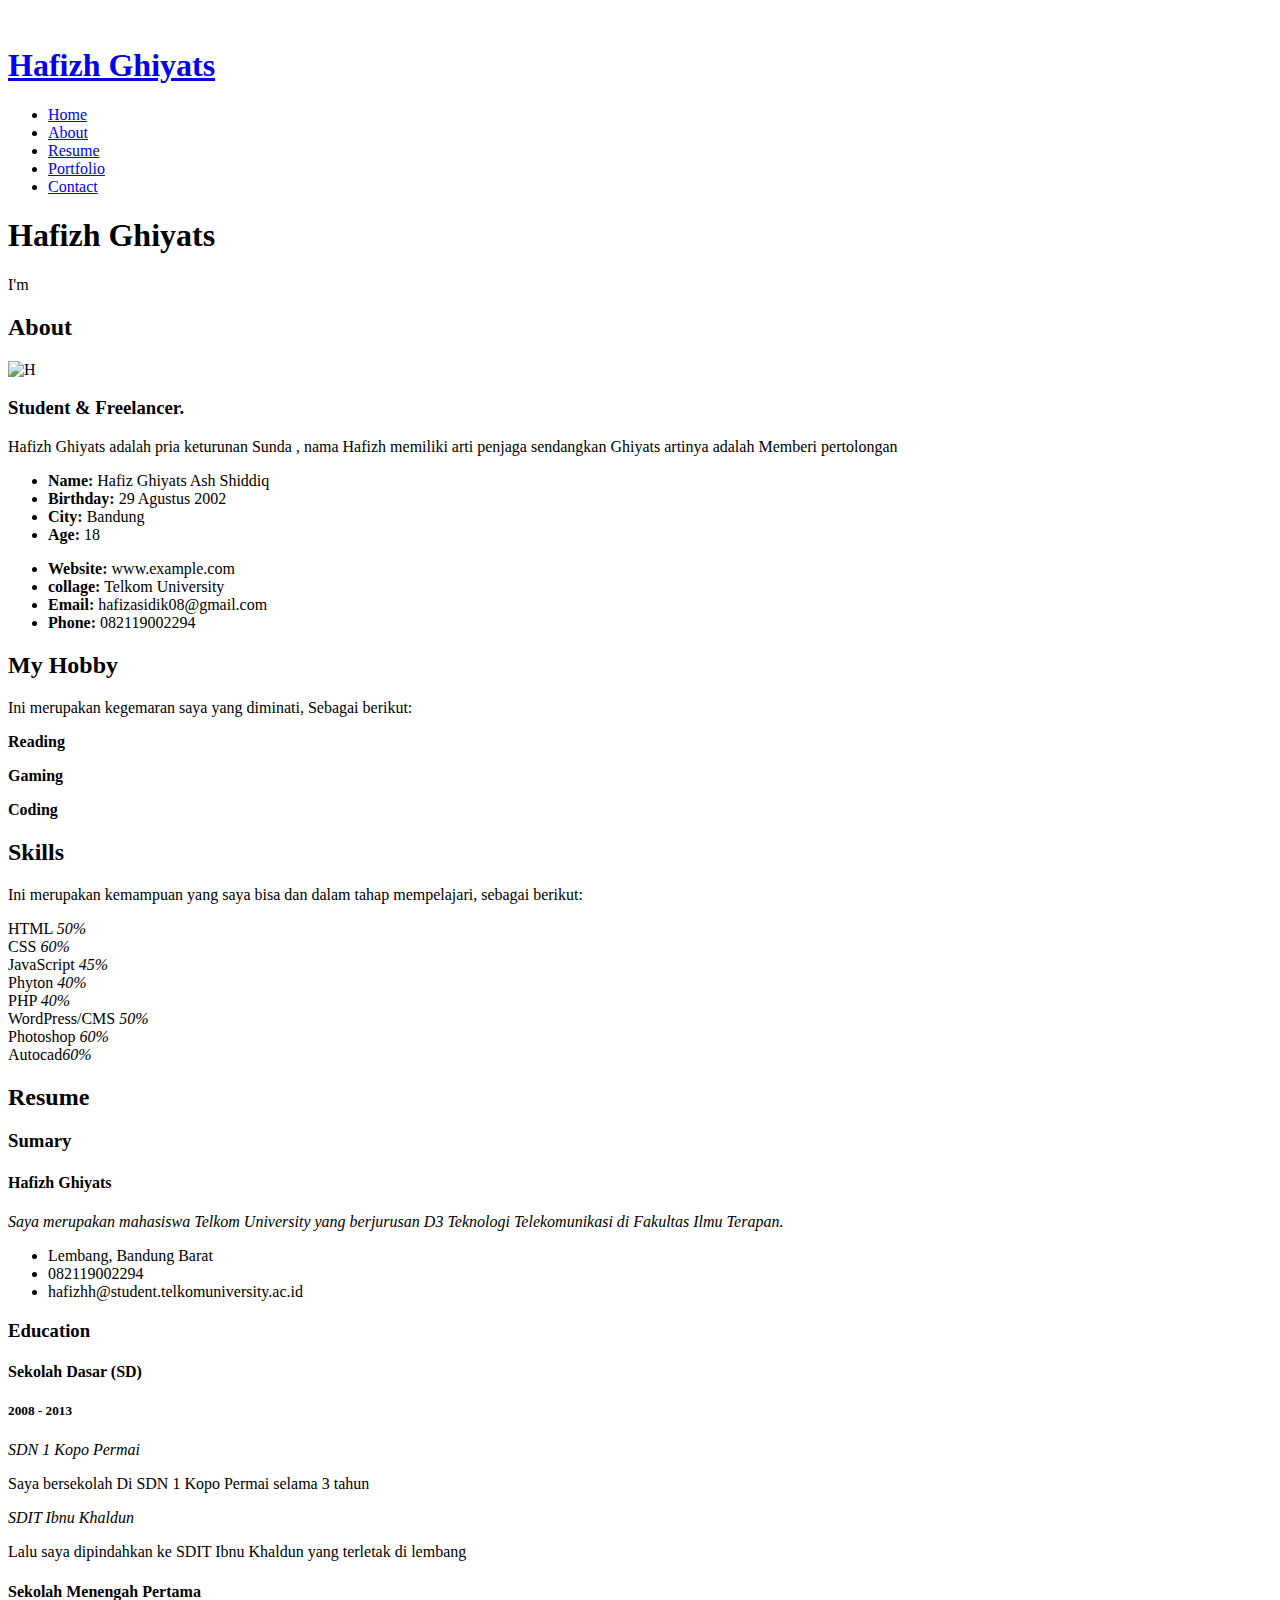
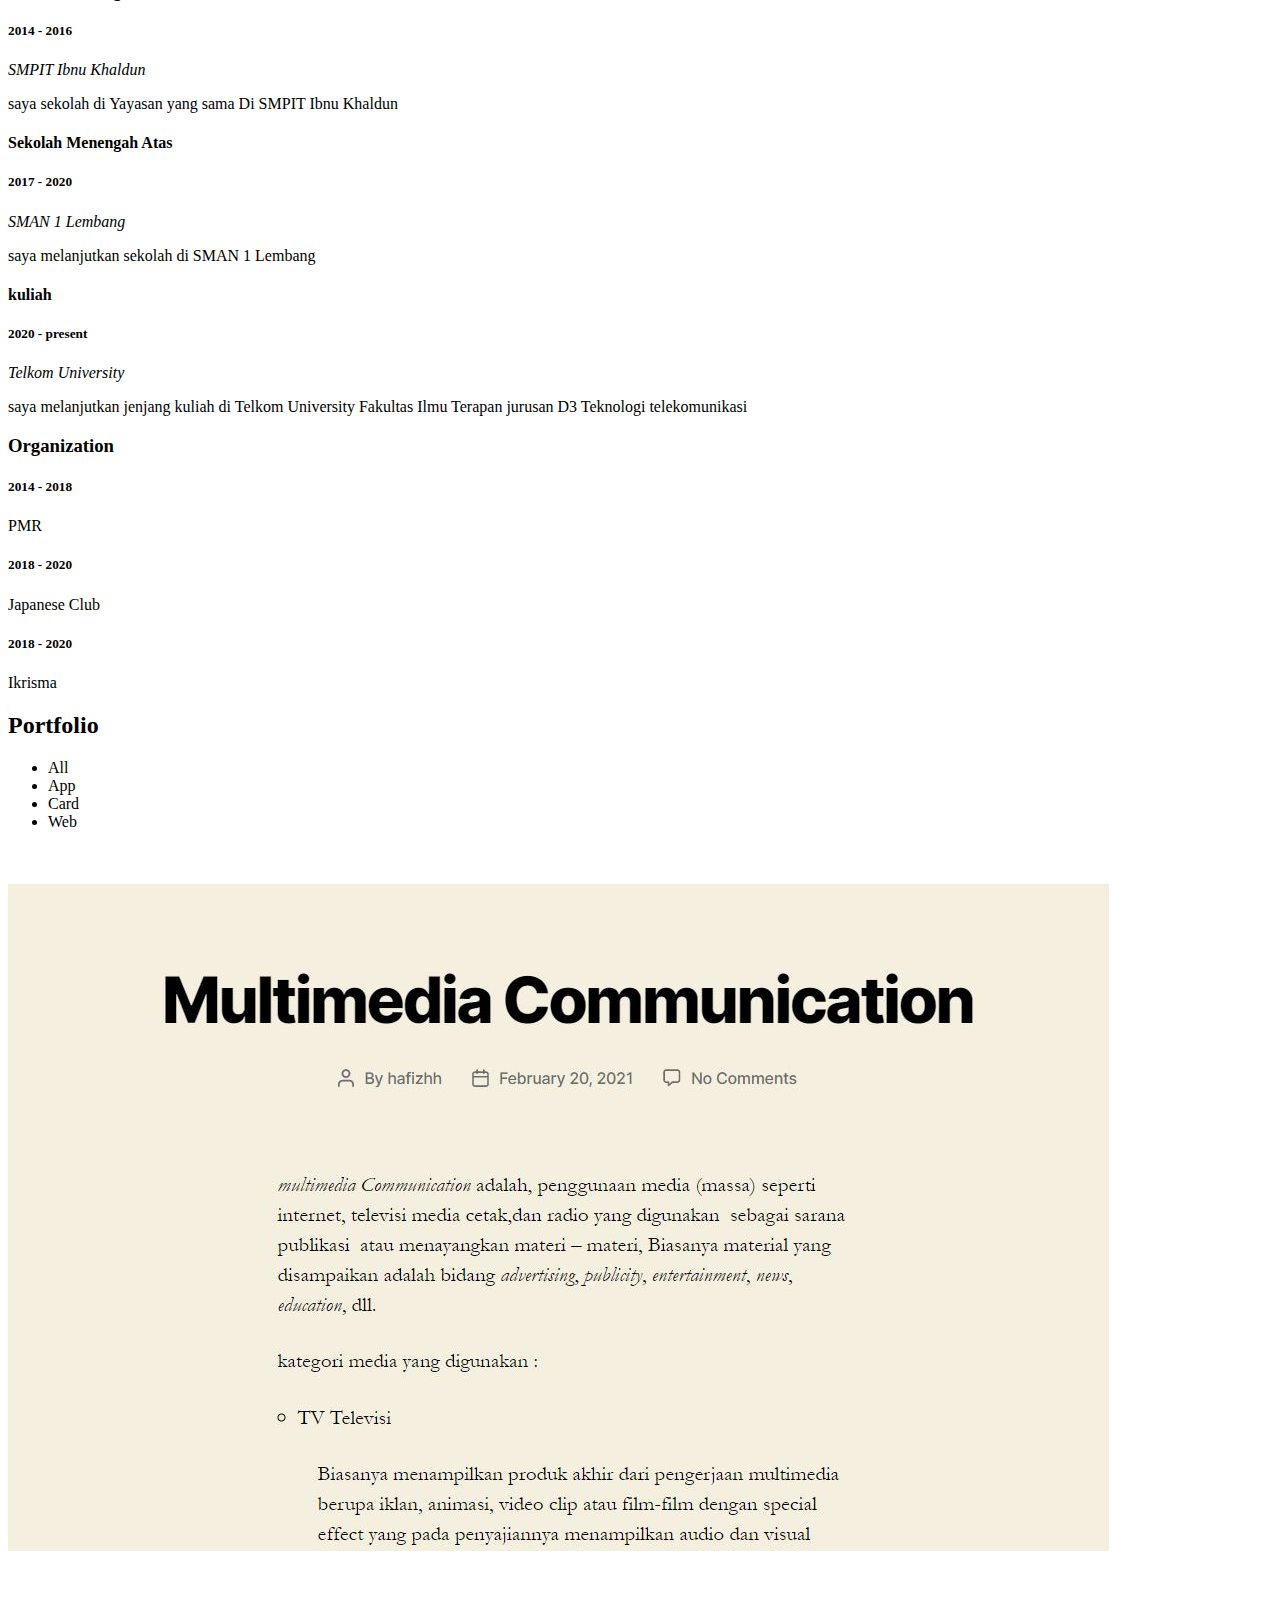
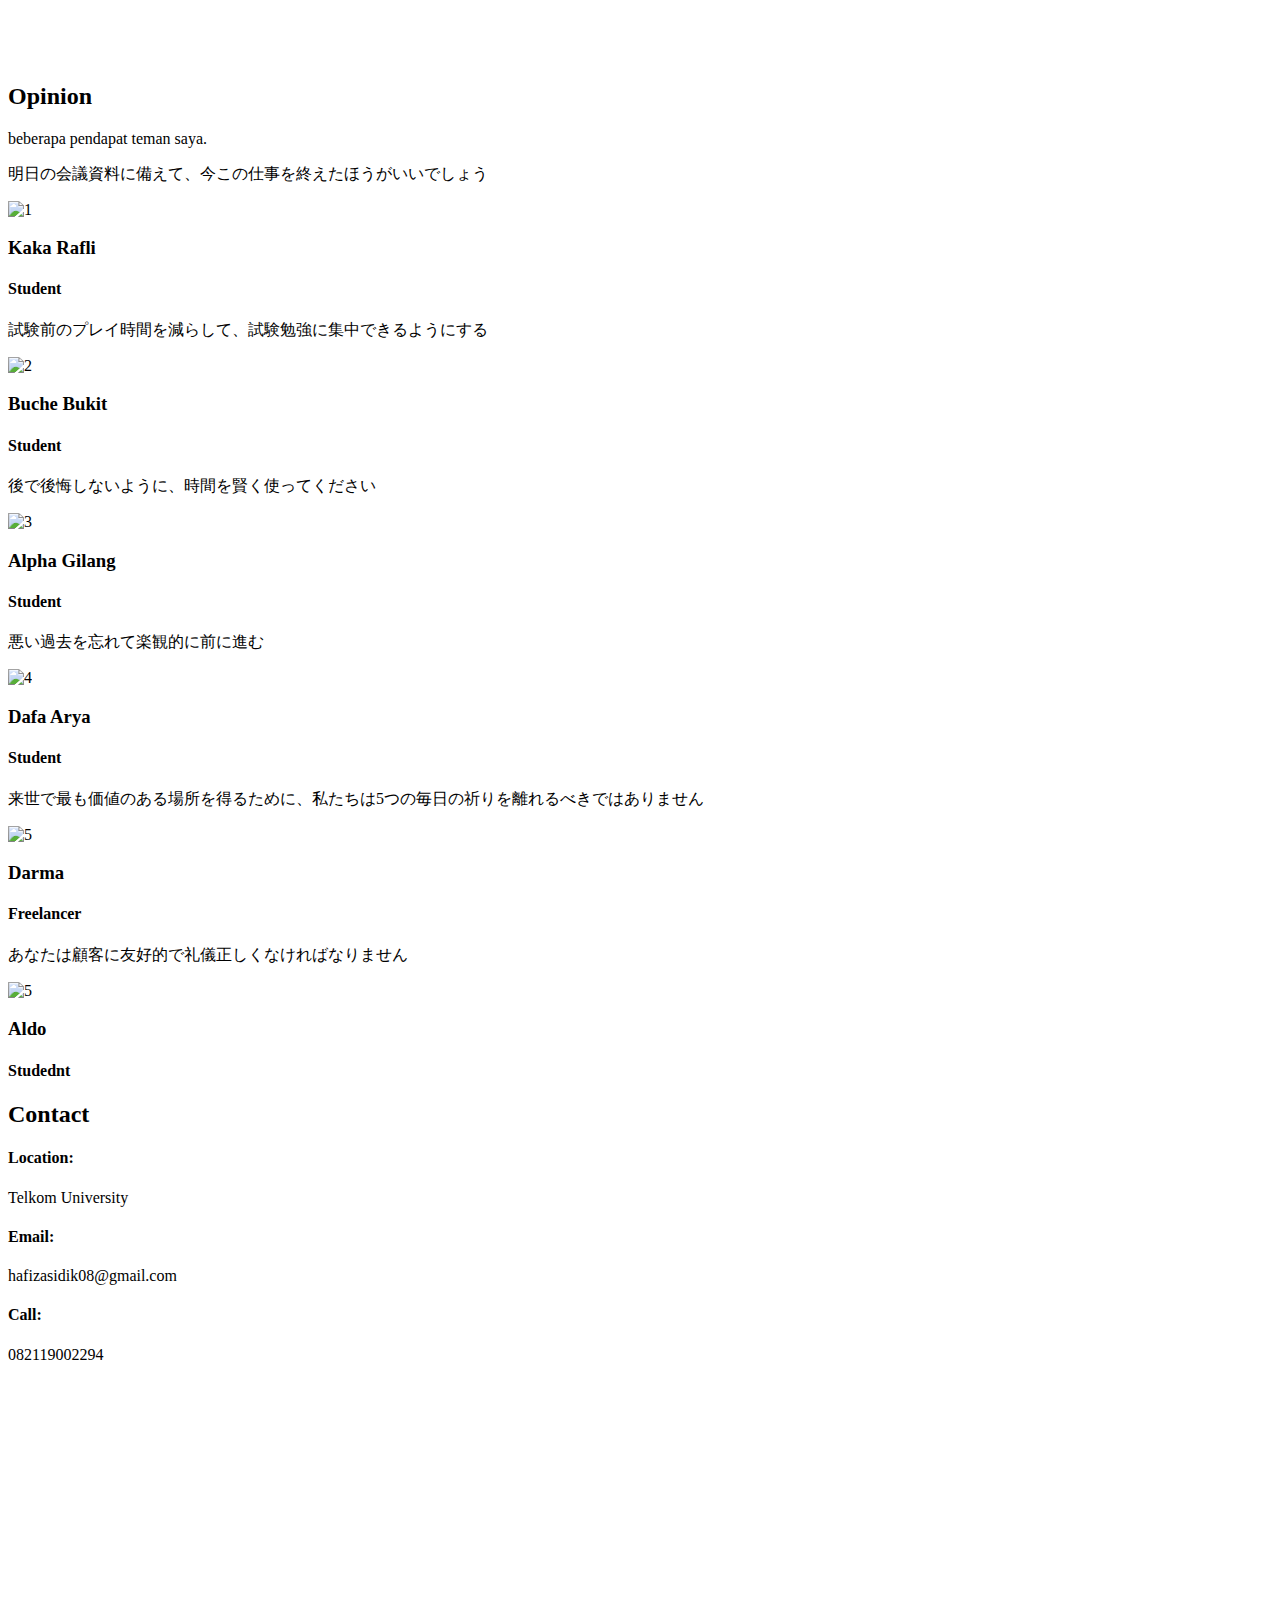
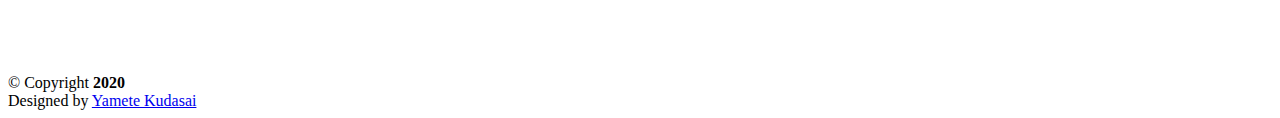
==== index.html @ 397008a1 "merubah resume2" ====
<!DOCTYPE html>
<html lang="en">

<head>
  <meta charset="utf-8">
  <meta content="width=device-width, initial-scale=1.0" name="viewport">

  <title>Hafizh Ghiyats Ash Shiddiq</title>
  <meta content="" name="description">
  <meta content="" name="keywords">

  <!-- Favicons -->
  <link href="assets/img/favicon.png" rel="icon">
  <link href="assets/img/apple-touch-icon.png" rel="apple-touch-icon">

  <!-- Google Fonts -->
  <link href="https://fonts.googleapis.com/css?family=Open+Sans:300,300i,400,400i,600,600i,700,700i|Raleway:300,300i,400,400i,500,500i,600,600i,700,700i|Poppins:300,300i,400,400i,500,500i,600,600i,700,700i" rel="stylesheet">

  <!-- Vendor CSS Files -->
  <link href="assets/vendor/aos/aos.css" rel="stylesheet">
  <link href="assets/vendor/bootstrap/css/bootstrap.min.css" rel="stylesheet">
  <link href="assets/vendor/bootstrap-icons/bootstrap-icons.css" rel="stylesheet">
  <link href="assets/vendor/boxicons/css/boxicons.min.css" rel="stylesheet">
  <link href="assets/vendor/glightbox/css/glightbox.min.css" rel="stylesheet">
  <link href="assets/vendor/swiper/swiper-bundle.min.css" rel="stylesheet">

  <!-- Template Main CSS File -->
  <link href="assets/css/style.css" rel="stylesheet">

  <!-- =======================================================
  * Template Name: iPortfolio - v3.2.0
  * Template URL: https://bootstrapmade.com/iportfolio-bootstrap-portfolio-websites-template/
  * Author: BootstrapMade.com
  * License: https://bootstrapmade.com/license/
  ======================================================== -->
</head>

<body>

  <!-- ======= Mobile nav toggle button ======= -->
  <i class="bi bi-list mobile-nav-toggle d-xl-none"></i>

  <!-- ======= Header ======= -->
  <header id="header">
    <div class="d-flex flex-column">

      <div class="profile">
        <img src="assets/img/H.jpg" alt="" class="img-fluid rounded-circle">
        <h1 class="text-light"><a href="index.html">Hafizh Ghiyats</a></h1>
        <div class="social-links mt-3 text-center">
          <a href="https://twitter.com/asidik_hafiz?s=08" class="twitter"><i class="bx bxl-twitter"></i></a>
          <a href="https://www.facebook.com/hafiz.asidik.1" class="facebook"><i class="bx bxl-facebook"></i></a>
          <a href="https://instagram.com/hafizghi" class="instagram"><i class="bx bxl-instagram"></i></a>
        
        </div>
      </div>

      <nav id="navbar" class="nav-menu navbar">
        <ul>
          <li><a href="#hero" class="nav-link scrollto active"><i class="bx bx-home"></i> <span>Home</span></a></li>
          <li><a href="#about" class="nav-link scrollto"><i class="bx bx-user"></i> <span>About</span></a></li>
          <li><a href="#resume" class="nav-link scrollto"><i class="bx bx-file-blank"></i> <span>Resume</span></a></li>
          <li><a href="#portfolio" class="nav-link scrollto"><i class="bx bx-book-content"></i> <span>Portfolio</span></a></li>
          <li><a href="#contact" class="nav-link scrollto"><i class="bx bx-envelope"></i> <span>Contact</span></a></li>
        </ul>
      </nav><!-- .nav-menu -->
    </div>
  </header><!-- End Header -->

  <!-- ======= Hero Section ======= -->
  <section id="hero" class="d-flex flex-column justify-content-center align-items-center">
    <div class="hero-container" data-aos="fade-in">
      <h1>Hafizh Ghiyats</h1>
      <p>I'm <span class="typed" data-typed-items="Student of Telkom University"></span></p>
    </div>
  </section><!-- End Hero -->

  <main id="main">

    <!-- ======= About Section ======= -->
    <section id="about" class="about">
      <div class="container">

        <div class="section-title">
          <h2>About</h2>
          <p></p>
        </div>

        <div class="row">
          <div class="col-lg-4" data-aos="fade-right">
            <img src="assets/img/H.jpg" class="img-fluid" alt="H">
          </div>
          <div class="col-lg-8 pt-4 pt-lg-0 content" data-aos="fade-left">
            <h3>Student &amp; Freelancer.</h3>
            <p class="fst-italic">
              Hafizh Ghiyats adalah pria keturunan Sunda , nama Hafizh memiliki arti penjaga sendangkan Ghiyats artinya adalah Memberi pertolongan
            </p>
            <div class="row">
              <div class="col-lg-6">
                <ul>
                  <li><i class="bi bi-chevron-right"></i> <strong>Name:</strong> <span>Hafiz Ghiyats Ash Shiddiq</span></li>
                  <li><i class="bi bi-chevron-right"></i> <strong>Birthday:</strong> <span>29 Agustus 2002</span></li>
                  <li><i class="bi bi-chevron-right"></i> <strong>City:</strong> <span>Bandung</span></li>
                  <li><i class="bi bi-chevron-right"></i> <strong>Age:</strong> <span>18</span></li>                                              
                </ul>
              </div>
              <div class="col-lg-6">
                <ul>
                  <li><i class="bi bi-chevron-right"></i> <strong>Website:</strong> <span>www.example.com</span></li> 
                  <li><i class="bi bi-chevron-right"></i> <strong>collage:</strong> <span>Telkom University</span></li>                    
                  <li><i class="bi bi-chevron-right"></i> <strong>Email:</strong> <span>hafizasidik08@gmail.com</span></li>
                  <li><i class="bi bi-chevron-right"></i> <strong>Phone:</strong> <span>082119002294</span></li>                    
                </ul>
              </div>
            </div>
            <p>
            </p>
          </div>
        </div>

      </div>
    </section><!-- End About Section -->

    <!-- ======= Hobi Section ======= -->
    <section id="Hobi" class="Hobi">
      <div class="container">

        <div class="section-title">
          <h2>My Hobby</h2>
          <p>Ini merupakan kegemaran saya yang diminati, Sebagai berikut:</p>
        </div>

        <div class="row no-gutters">


          <div class="col-lg-3 col-md-6 d-md-flex align-items-md-stretch" data-aos="fade-up" data-aos-delay="200">
            <div class="count-box">
              <i class="bi bi-journal-richtext"></i>              
              <p><strong>Reading</strong></p>
            </div>
          </div>

          <div class="col-lg-3 col-md-6 d-md-flex align-items-md-stretch" data-aos="fade-up" data-aos-delay="300">
            <div class="count-box">
              <i class="bi bi-controller"></i>              
              <p><strong>Gaming</strong></p>
            </div>
          </div>

          <div class="col-lg-3 col-md-6 d-md-flex align-items-md-stretch" data-aos="fade-up" data-aos-delay="400">
            <div class="count-box">
              <i class="bi bi-laptop"></i>
              <p><strong>Coding</strong></p>
            </div>
          </div>

        </div>

      </div>
    </section><!-- End Facts Section -->

    <!-- ======= Skills Section ======= -->
    <section id="skills" class="skills section-bg">
      <div class="container">

        <div class="section-title">
          <h2>Skills</h2>
          <p>Ini merupakan kemampuan yang saya bisa dan dalam tahap mempelajari, sebagai berikut:</p>
        </div>

        <div class="row skills-content">

          <div class="col-lg-6" data-aos="fade-up">

            <div class="progress">
              <span class="skill">HTML <i class="val">50%</i></span>
              <div class="progress-bar-wrap">
                <div class="progress-bar" role="progressbar" aria-valuenow="50" aria-valuemin="0" aria-valuemax="100"></div>
              </div>
            </div>

            <div class="progress">
              <span class="skill">CSS <i class="val">60%</i></span>
              <div class="progress-bar-wrap">
                <div class="progress-bar" role="progressbar" aria-valuenow="60" aria-valuemin="0" aria-valuemax="100"></div>
              </div>
            </div>

            <div class="progress">
              <span class="skill">JavaScript <i class="val">45%</i></span>
              <div class="progress-bar-wrap">
                <div class="progress-bar" role="progressbar" aria-valuenow="45" aria-valuemin="0" aria-valuemax="100"></div>
              </div>
            </div>

            <div class="progress">
              <span class="skill">Phyton <i class="val">40%</i></span>
              <div class="progress-bar-wrap">
                <div class="progress-bar" role="progressbar" aria-valuenow="45" aria-valuemin="0" aria-valuemax="100"></div>
              </div>
            </div>

          </div>

          <div class="col-lg-6" data-aos="fade-up" data-aos-delay="100">

            <div class="progress">
              <span class="skill">PHP <i class="val">40%</i></span>
              <div class="progress-bar-wrap">
                <div class="progress-bar" role="progressbar" aria-valuenow="40" aria-valuemin="0" aria-valuemax="100"></div>
              </div>
            </div>

            <div class="progress">
              <span class="skill">WordPress/CMS <i class="val">50%</i></span>
              <div class="progress-bar-wrap">
                <div class="progress-bar" role="progressbar" aria-valuenow="50" aria-valuemin="0" aria-valuemax="100"></div>
              </div>
            </div>

            <div class="progress">
              <span class="skill">Photoshop <i class="val">60%</i></span>
              <div class="progress-bar-wrap">
                <div class="progress-bar" role="progressbar" aria-valuenow="60" aria-valuemin="0" aria-valuemax="100"></div>
              </div>
            </div>

            <div class="progress">
              <span class="skill">Autocad<i class="val">60%</i></span>
              <div class="progress-bar-wrap">
                <div class="progress-bar" role="progressbar" aria-valuenow="60" aria-valuemin="0" aria-valuemax="100"></div>
              </div>
            </div>

          </div>

        </div>

      </div>
    </section><!-- End Skills Section -->

    <!-- ======= Resume Section ======= -->
    <section id="resume" class="resume">
      <div class="container">

        <div class="section-title">
          <h2>Resume</h2>
          <p></p>
        </div>

        <div class="row">
          <div class="col-lg-6" data-aos="fade-up">
            <h3 class="resume-title">Sumary</h3>
            <div class="resume-item pb-0">
              <h4>Hafizh Ghiyats</h4>
              <p><em>Saya merupakan mahasiswa Telkom University yang berjurusan D3 Teknologi Telekomunikasi di Fakultas Ilmu Terapan.</em></p>
              <ul>
                <li>Lembang, Bandung Barat</li>
                <li>082119002294</li>
                <li>hafizhh@student.telkomuniversity.ac.id</li>
              </ul>
            </div>

            <h3 class="resume-title">Education</h3>
            <div class="resume-item">
              <h4>Sekolah Dasar (SD)</h4>
              <h5>2008 - 2013</h5>
              <p><em>SDN 1 Kopo Permai</em></p>
              <p>Saya bersekolah Di SDN 1 Kopo Permai selama 3 tahun </p>
              <p><em>SDIT Ibnu Khaldun</em></p>
              <p>Lalu saya dipindahkan ke SDIT Ibnu Khaldun yang terletak di lembang </p>
            </div>
            <div class="resume-item">
              <h4>Sekolah Menengah Pertama</h4>
              <h5>2014 - 2016</h5>
              <p><em>SMPIT Ibnu Khaldun</em></p>
              <p>saya sekolah di Yayasan yang sama Di SMPIT Ibnu Khaldun</p>
            </div>
          </div>
          <div class="col-lg-6" data-aos="fade-up" data-aos-delay="100">          
            <div class="resume-item">
              <h4>Sekolah Menengah Atas</h4>
              <h5>2017 - 2020</h5>
              <p><em>SMAN 1 Lembang</em></p>
              <p>saya melanjutkan sekolah di SMAN 1 Lembang</p>
            </div>
            <div class="resume-item">
              <h4>kuliah</h4>
              <h5>2020 - present</h5>
              <p><em>Telkom University</em></p>
              <p>saya melanjutkan jenjang kuliah di Telkom University Fakultas Ilmu Terapan jurusan D3 Teknologi telekomunikasi</p>
             
            </div>

            <h3 class="resume-title">Organization</h3>
            <div class="resume-item pb-0">
              <h5>2014 - 2018</h5>
                <li>PMR</li>
                <h5>2018 - 2020</h5>
                <li>Japanese Club</li>
                <h5>2018 - 2020</h5>
                <li>Ikrisma</li>
              </ul>

            </div>
          </div>
        </div>

      </div>
    </section><!-- End Resume Section -->

    <!-- ======= Portfolio Section ======= -->
    <section id="portfolio" class="portfolio section-bg">
      <div class="container">

        <div class="section-title">
          <h2>Portfolio</h2>
          <p></p>
        </div>

        <div class="row" data-aos="fade-up">
          <div class="col-lg-12 d-flex justify-content-center">
            <ul id="portfolio-flters">
              <li data-filter="*" class="filter-active">All</li>
              <li data-filter=".filter-app">App</li>
              <li data-filter=".filter-card">Card</li>
              <li data-filter=".filter-web">Web</li>
            </ul>
          </div>
        </div>

        <div class="row portfolio-container" data-aos="fade-up" data-aos-delay="100">

          <div class="col-lg-4 col-md-6 portfolio-item filter-app">
            <div class="portfolio-wrap">
              <img src="assets/img/portfolio/1.JPG" class="img-fluid" alt="">
              <div class="portfolio-links">
                <a href="assets/img/portfolio/1.JPG" data-gallery="portfolioGallery" class="portfolio-lightbox" title="App 1"><i class="bx bx-plus"></i></a>
                <a href="portfolio-details.html" title="More Details"><i class="bx bx-link"></i></a>
              </div>
            </div>
          </div>

          <div class="col-lg-4 col-md-6 portfolio-item filter-web">
            <div class="portfolio-wrap">
              <img src="assets/img/portfolio/2.JPG" class="img-fluid" alt="">
              <div class="portfolio-links">
                <a href="assets/img/portfolio/2.JPG" data-gallery="portfolioGallery" class="portfolio-lightbox" title="Web 3"><i class="bx bx-plus"></i></a>
                <a href="portfolio-details.html" title="More Details"><i class="bx bx-link"></i></a>
              </div>
            </div>
          </div>

          <div class="col-lg-4 col-md-6 portfolio-item filter-app">
            <div class="portfolio-wrap">
              <img src="assets/img/portfolio/3.JPG" class="img-fluid" alt="">
              <div class="portfolio-links">
                <a href="assets/img/portfolio/3.JPG" data-gallery="portfolioGallery" class="portfolio-lightbox" title="App 2"><i class="bx bx-plus"></i></a>
                <a href="https://hafizhh.student.telkomuniversity.ac.id/" title="More Details"><i class="bx bx-link"></i></a>
              </div>
            </div>
          </div>

          <div class="col-lg-4 col-md-6 portfolio-item filter-card">
            <div class="portfolio-wrap">
              <img src="assets/img/portfolio/portfolio-4.jpg" class="img-fluid" alt="">
              <div class="portfolio-links">
                <a href="assets/img/portfolio/portfolio-4.jpg" data-gallery="portfolioGallery" class="portfolio-lightbox" title="Card 2"><i class="bx bx-plus"></i></a>
                <a href="portfolio-details.html" title="More Details"><i class="bx bx-link"></i></a>
              </div>
            </div>
          </div>

          <div class="col-lg-4 col-md-6 portfolio-item filter-web">
            <div class="portfolio-wrap">
              <img src="assets/img/portfolio/portfolio-5.jpg" class="img-fluid" alt="">
              <div class="portfolio-links">
                <a href="assets/img/portfolio/portfolio-5.jpg" data-gallery="portfolioGallery" class="portfolio-lightbox" title="Web 2"><i class="bx bx-plus"></i></a>
                <a href="portfolio-details.html" title="More Details"><i class="bx bx-link"></i></a>
              </div>
            </div>
          </div>

          <div class="col-lg-4 col-md-6 portfolio-item filter-app">
            <div class="portfolio-wrap">
              <img src="assets/img/portfolio/portfolio-6.jpg" class="img-fluid" alt="">
              <div class="portfolio-links">
                <a href="assets/img/portfolio/portfolio-6.jpg" data-gallery="portfolioGallery" class="portfolio-lightbox" title="App 3"><i class="bx bx-plus"></i></a>
                <a href="portfolio-details.html" title="More Details"><i class="bx bx-link"></i></a>
              </div>
            </div>
          </div>

          <div class="col-lg-4 col-md-6 portfolio-item filter-card">
            <div class="portfolio-wrap">
              <img src="assets/img/portfolio/portfolio-7.jpg" class="img-fluid" alt="">
              <div class="portfolio-links">
                <a href="assets/img/portfolio/portfolio-7.jpg" data-gallery="portfolioGallery" class="portfolio-lightbox" title="Card 1"><i class="bx bx-plus"></i></a>
                <a href="portfolio-details.html" title="More Details"><i class="bx bx-link"></i></a>
              </div>
            </div>
          </div>

          <div class="col-lg-4 col-md-6 portfolio-item filter-card">
            <div class="portfolio-wrap">
              <img src="assets/img/portfolio/portfolio-8.jpg" class="img-fluid" alt="">
              <div class="portfolio-links">
                <a href="assets/img/portfolio/portfolio-8.jpg" data-gallery="portfolioGallery" class="portfolio-lightbox" title="Card 3"><i class="bx bx-plus"></i></a>
                <a href="portfolio-details.html" title="More Details"><i class="bx bx-link"></i></a>
              </div>
            </div>
          </div>

          <div class="col-lg-4 col-md-6 portfolio-item filter-web">
            <div class="portfolio-wrap">
              <img src="assets/img/portfolio/portfolio-9.jpg" class="img-fluid" alt="">
              <div class="portfolio-links">
                <a href="assets/img/portfolio/portfolio-9.jpg" data-gallery="portfolioGallery" class="portfolio-lightbox" title="Web 3"><i class="bx bx-plus"></i></a>
                <a href="portfolio-details.html" title="More Details"><i class="bx bx-link"></i></a>
              </div>
            </div>
          </div>

        </div>

      </div>
    </section><!-- End Portfolio Section -->

    <!-- ======= Testimonials Section ======= -->
    <section id="testimonials" class="testimonials section-bg">
      <div class="container">

        <div class="section-title">
          <h2>Opinion</h2>
          <p>beberapa pendapat teman saya.</p>
        </div>

        <div class="testimonials-slider swiper-container" data-aos="fade-up" data-aos-delay="100">
          <div class="swiper-wrapper">

            <div class="swiper-slide">
              <div class="testimonial-item" data-aos="fade-up">
                <p>
                  <i class="bx bxs-quote-alt-left quote-icon-left"></i>
                  明日の会議資料に備えて、今この仕事を終えたほうがいいでしょう
                  <i class="bx bxs-quote-alt-right quote-icon-right"></i>
                </p>
                <img src="assets/img/testimonials/1.jpg" class="testimonial-img" alt="1">
                <h3>Kaka Rafli</h3>
                <h4>Student</h4>
              </div>
            </div><!-- End testimonial item -->

            <div class="swiper-slide">
              <div class="testimonial-item" data-aos="fade-up" data-aos-delay="100">
                <p>
                  <i class="bx bxs-quote-alt-left quote-icon-left"></i>
                  試験前のプレイ時間を減らして、試験勉強に集中できるようにする
                  <i class="bx bxs-quote-alt-right quote-icon-right"></i>
                </p>
                <img src="assets/img/testimonials/2.jpg" class="testimonial-img" alt="2">
                <h3>Buche Bukit</h3>
                <h4>Student</h4>
              </div>
            </div><!-- End testimonial item -->

            <div class="swiper-slide">
              <div class="testimonial-item" data-aos="fade-up" data-aos-delay="200">
                <p>
                  <i class="bx bxs-quote-alt-left quote-icon-left"></i>
                  後で後悔しないように、時間を賢く使ってください
                  <i class="bx bxs-quote-alt-right quote-icon-right"></i>
                </p>
                <img src="assets/img/testimonials/3.jpg" class="testimonial-img" alt="3">
                <h3>Alpha Gilang</h3>
                <h4>Student</h4>
              </div>
            </div><!-- End testimonial item -->

            <div class="swiper-slide">
              <div class="testimonial-item" data-aos="fade-up" data-aos-delay="300">
                <p>
                  <i class="bx bxs-quote-alt-left quote-icon-left"></i>
                  悪い過去を忘れて楽観的に前に進む
                  <i class="bx bxs-quote-alt-right quote-icon-right"></i>
                </p>
                <img src="assets/img/testimonials/4.jpg" class="testimonial-img" alt="4">
                <h3>Dafa Arya</h3>
                <h4>Student</h4>
              </div>
            </div><!-- End testimonial item -->

            <div class="swiper-slide">
              <div class="testimonial-item" data-aos="fade-up" data-aos-delay="400">
                <p>
                  <i class="bx bxs-quote-alt-left quote-icon-left"></i>
                  来世で最も価値のある場所を得るために、私たちは5つの毎日の祈りを離れるべきではありません
                  <i class="bx bxs-quote-alt-right quote-icon-right"></i>
                </p>
                <img src="assets/img/testimonials/5.jpg" class="testimonial-img" alt="5">
                <h3>Darma</h3>
                <h4>Freelancer</h4>
              </div>
            </div><!-- End testimonial item -->

            <div class="swiper-slide">
              <div class="testimonial-item" data-aos="fade-up" data-aos-delay="400">
                <p>
                  <i class="bx bxs-quote-alt-left quote-icon-left"></i>
                  あなたは顧客に友好的で礼儀正しくなければなりません
                  <i class="bx bxs-quote-alt-right quote-icon-right"></i>
                </p>
                <img src="assets/img/testimonials/66.jpg" class="testimonial-img" alt="5">
                <h3>Aldo</h3>
                <h4>Studednt</h4>
              </div>
            </div><!-- End testimonial item -->

          </div>
          <div class="swiper-pagination"></div>
        </div>

      </div>
    </section><!-- End Testimonials Section -->

    <!-- ======= Contact Section ======= -->
    <section id="contact" class="contact">
      <div class="container">

        <div class="section-title">
          <h2>Contact</h2>
          <p></p>
        </div>

        <div class="row" data-aos="fade-in">

          <div class="col-lg-5 d-flex align-items-stretch">
            <div class="info">
              <div class="address">
                <i class="bi bi-geo-alt"></i>
                <h4>Location:</h4>
                <p>Telkom University</p>
              </div>

              <div class="email">
                <i class="bi bi-envelope"></i>
                <h4>Email:</h4>
                <p>hafizasidik08@gmail.com</p>
              </div>

              <div class="phone">
                <i class="bi bi-phone"></i>
                <h4>Call:</h4>
                <p>082119002294</p>
              </div>

              <iframe src="https://www.google.com/maps/embed?pb=!1m18!1m12!1m3!1d9979.301188288417!2d107.62257563220544!3d-6.975275477829746!2m3!1f0!2f0!3f0!3m2!1i1024!2i768!4f13.1!3m3!1m2!1s0x0%3A0x864485f26a388f95!2sTelkom%20University!5e0!3m2!1sid!2sid!4v1622945048575!5m2!1sid!2sid" frameborder="0" style="border:0; width: 100%; height: 290px;" allowfullscreen></iframe>
            </div>

          </div>

          

        </div>

      </div>
    </section><!-- End Contact Section -->

  </main><!-- End #main -->

  <!-- ======= Footer ======= -->
  <footer id="footer">
    <div class="container">
      <div class="copyright">
        &copy; Copyright <strong><span>2020</span></strong>
      </div>
      <div class="credits">
        <!-- All the links in the footer should remain intact. -->
        <!-- You can delete the links only if you purchased the pro version. -->
        <!-- Licensing information: https://bootstrapmade.com/license/ -->
        <!-- Purchase the pro version with working PHP/AJAX contact form: https://bootstrapmade.com/iportfolio-bootstrap-portfolio-websites-template/ -->
        Designed by <a href="https://bootstrapmade.com/">Yamete Kudasai</a>
      </div>
    </div>
  </footer><!-- End  Footer -->

  <a href="#" class="back-to-top d-flex align-items-center justify-content-center"><i class="bi bi-arrow-up-short"></i></a>

  <!-- Vendor JS Files -->
  <script src="assets/vendor/aos/aos.js"></script>
  <script src="assets/vendor/bootstrap/js/bootstrap.bundle.min.js"></script>
  <script src="assets/vendor/glightbox/js/glightbox.min.js"></script>
  <script src="assets/vendor/isotope-layout/isotope.pkgd.min.js"></script>
  <script src="assets/vendor/php-email-form/validate.js"></script>
  <script src="assets/vendor/purecounter/purecounter.js"></script>
  <script src="assets/vendor/swiper/swiper-bundle.min.js"></script>
  <script src="assets/vendor/typed.js/typed.min.js"></script>
  <script src="assets/vendor/waypoints/noframework.waypoints.js"></script>

  <!-- Template Main JS File -->
  <script src="assets/js/main.js"></script>

</body>

</html>
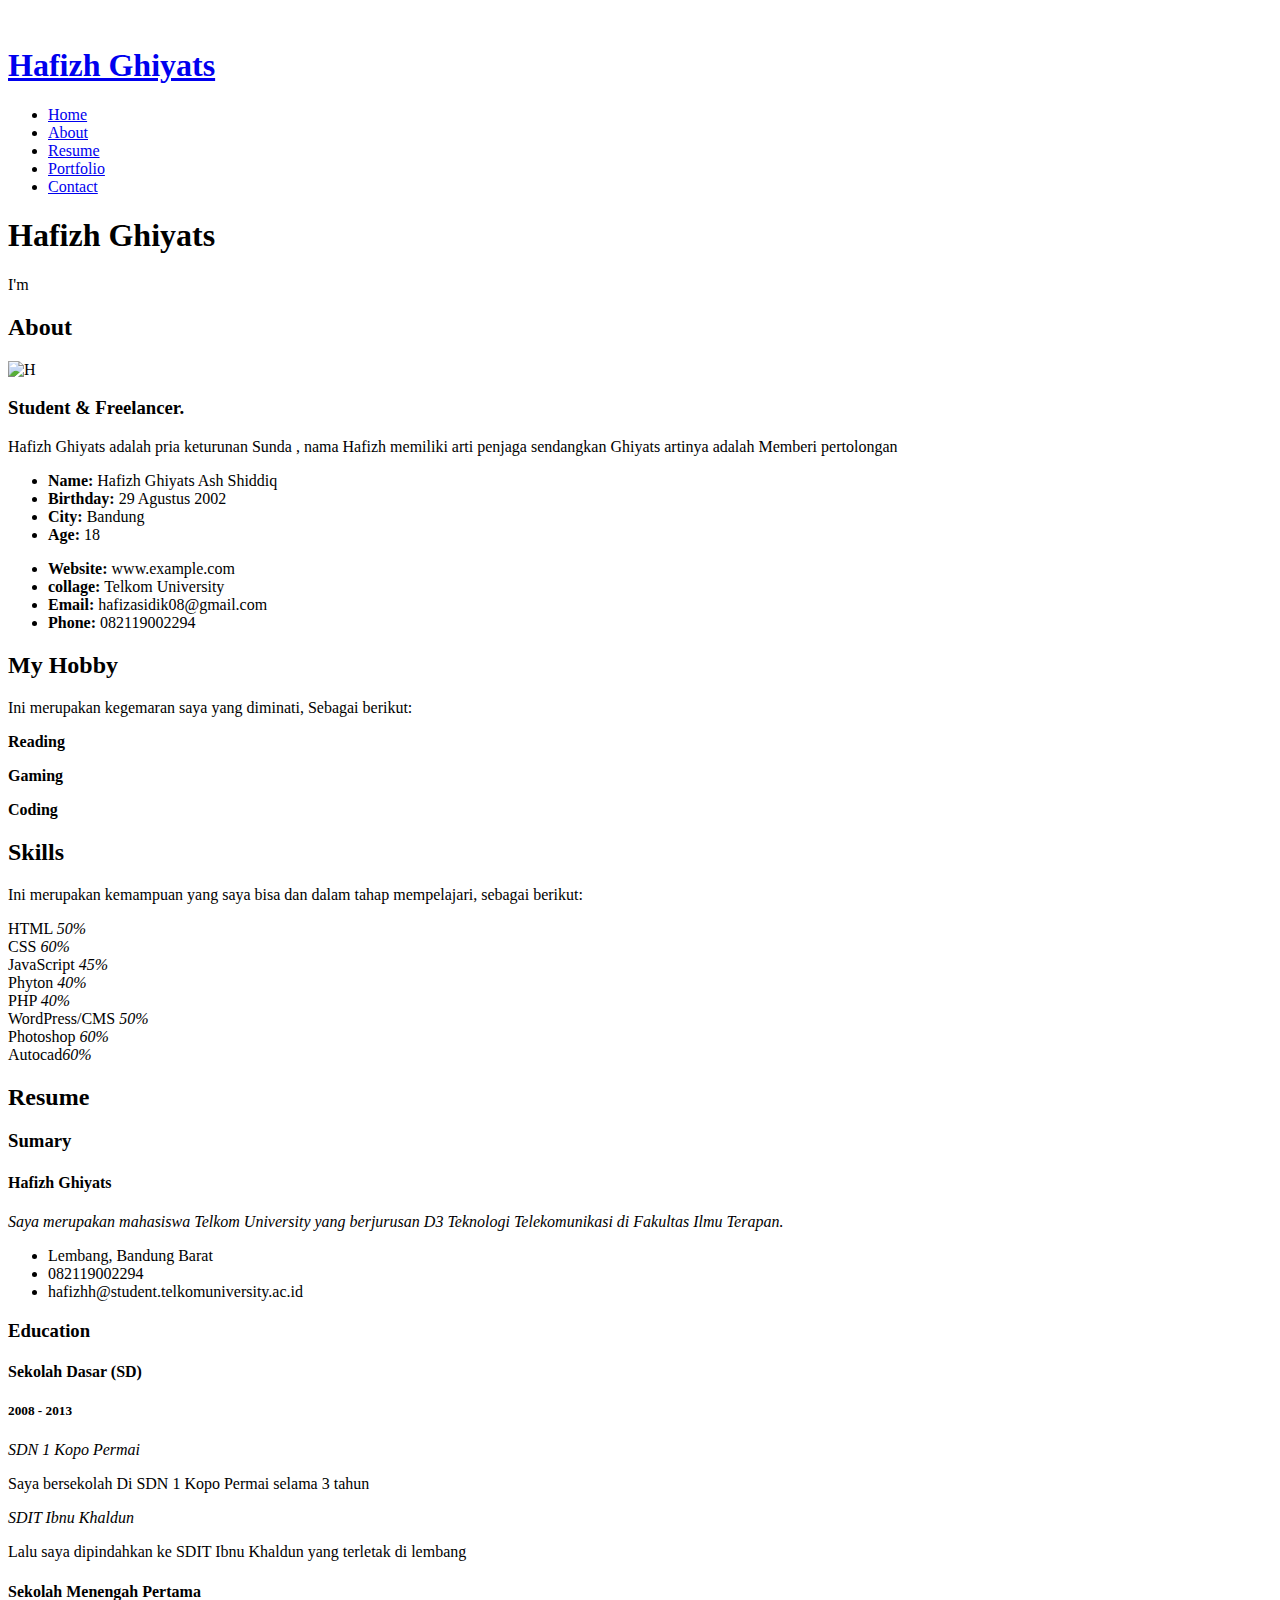
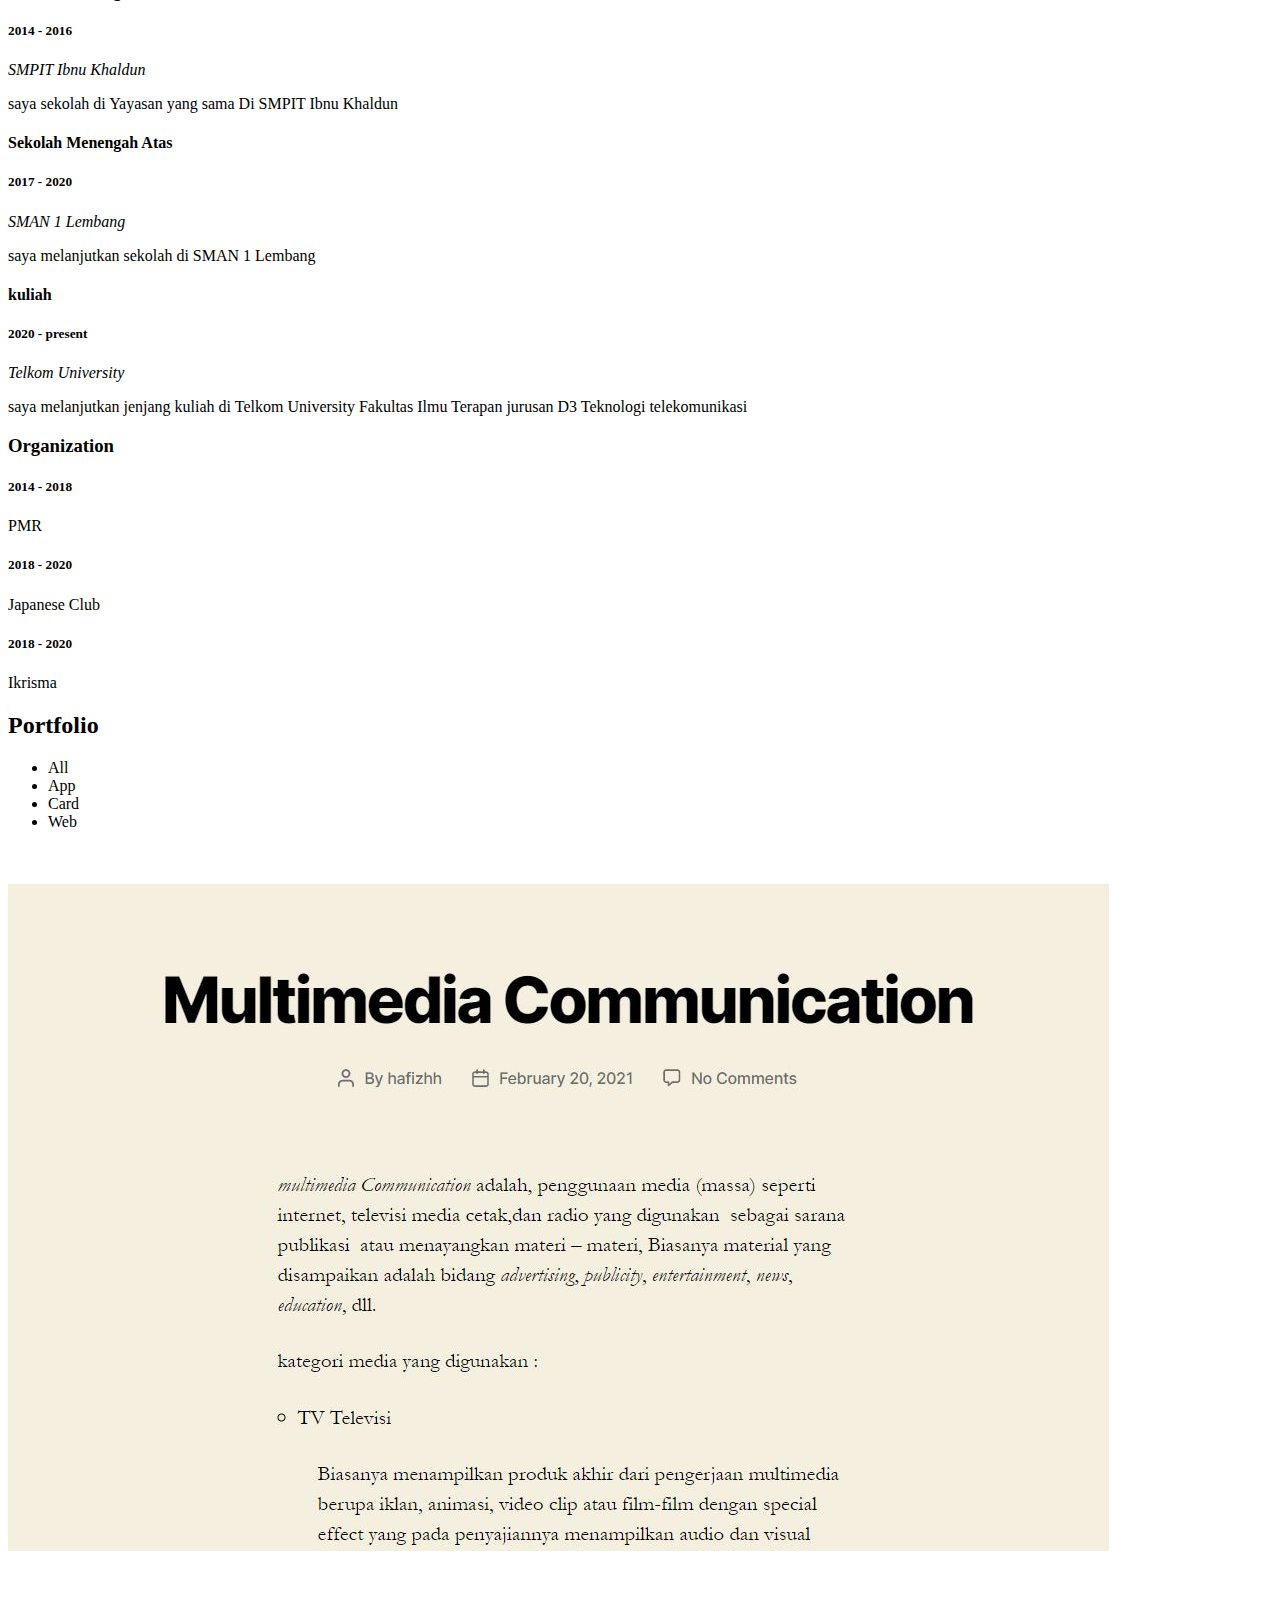
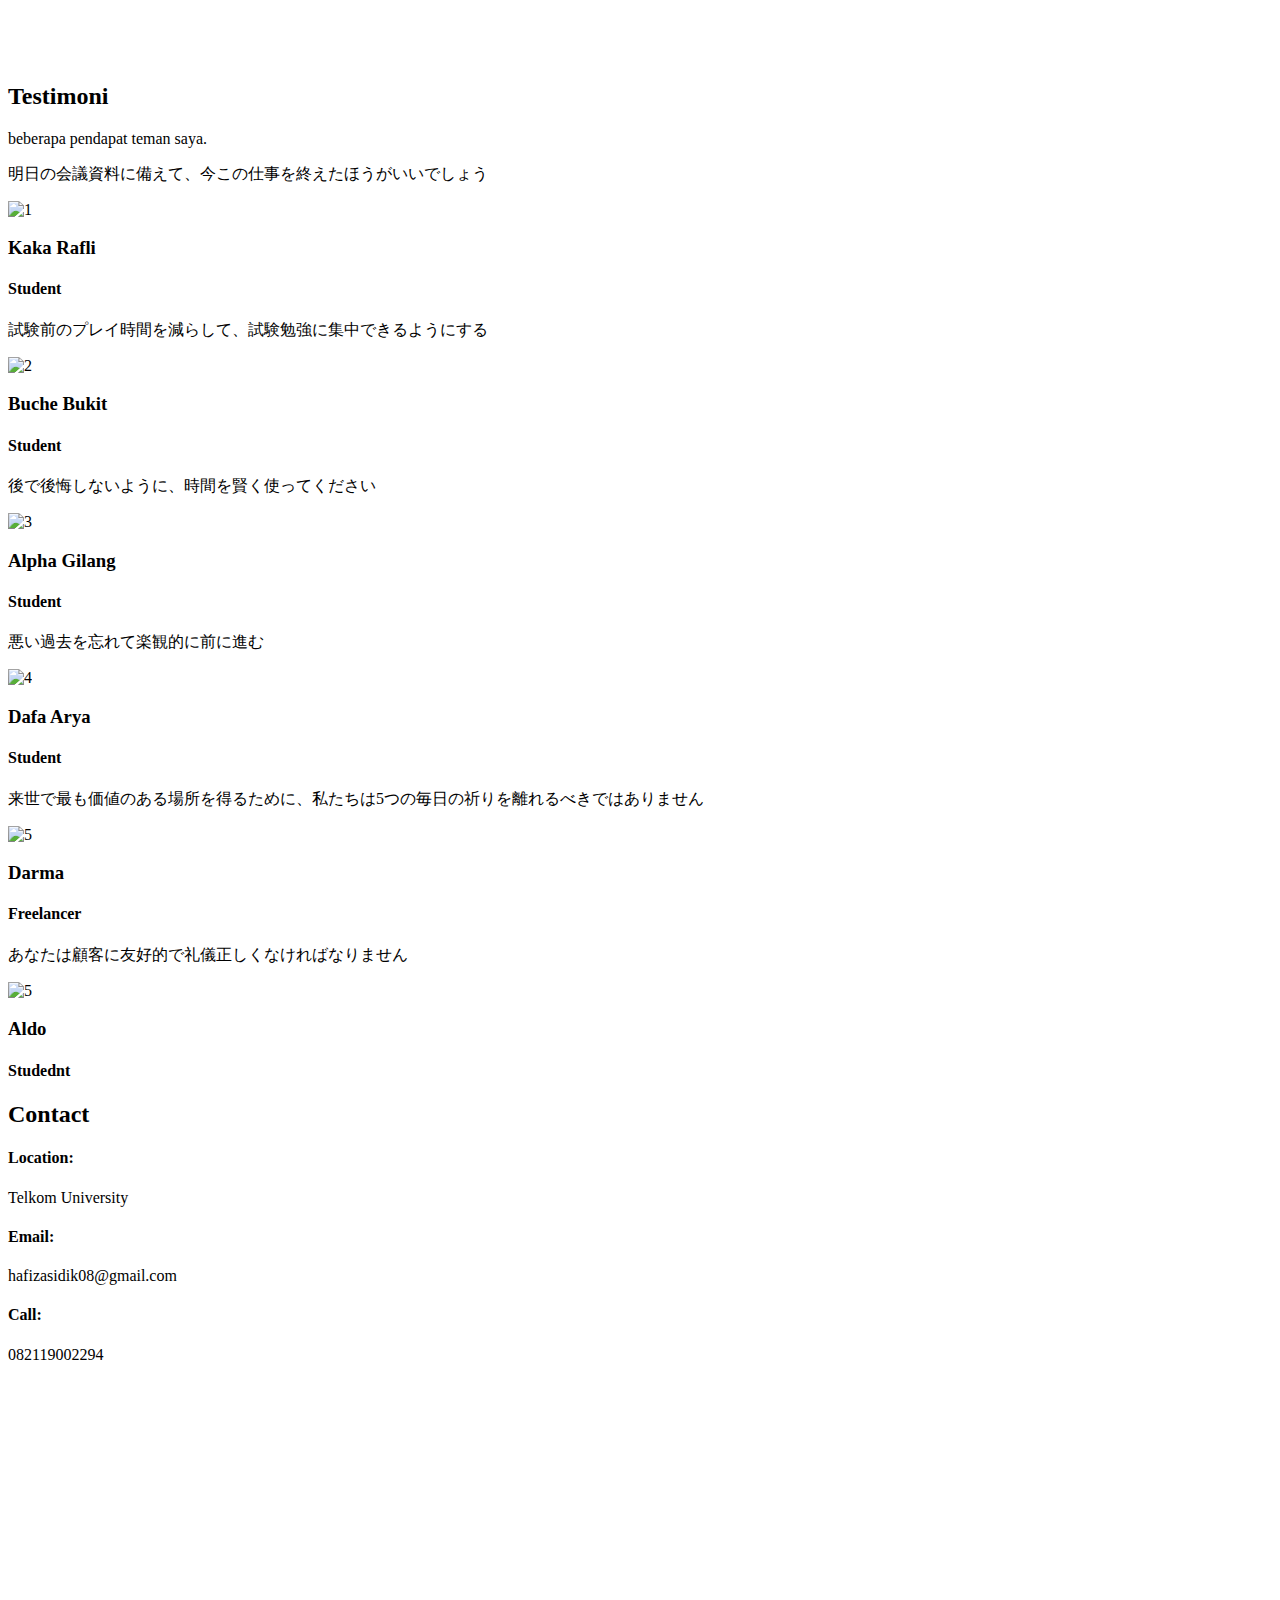
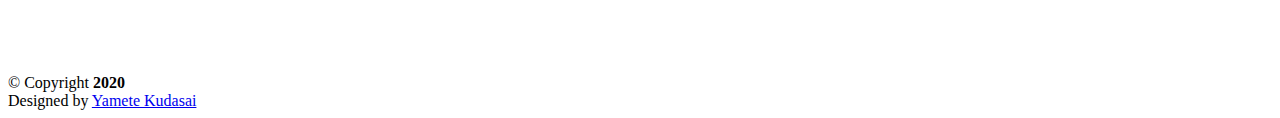
==== commit 9dec8eb4: "merubah testimoni" ====
--- a/index.html
+++ b/index.html
@@ -98,7 +98,7 @@
             <div class="row">
               <div class="col-lg-6">
                 <ul>
-                  <li><i class="bi bi-chevron-right"></i> <strong>Name:</strong> <span>Hafiz Ghiyats Ash Shiddiq</span></li>
+                  <li><i class="bi bi-chevron-right"></i> <strong>Name:</strong> <span>Hafizh Ghiyats Ash Shiddiq</span></li>
                   <li><i class="bi bi-chevron-right"></i> <strong>Birthday:</strong> <span>29 Agustus 2002</span></li>
                   <li><i class="bi bi-chevron-right"></i> <strong>City:</strong> <span>Bandung</span></li>
                   <li><i class="bi bi-chevron-right"></i> <strong>Age:</strong> <span>18</span></li>                                              
@@ -431,7 +431,7 @@
       <div class="container">
 
         <div class="section-title">
-          <h2>Opinion</h2>
+          <h2>Testimoni</h2>
           <p>beberapa pendapat teman saya.</p>
         </div>
 
@@ -534,7 +534,7 @@
 
         <div class="row" data-aos="fade-in">
 
-          <div class="col-lg-5 d-flex align-items-stretch">
+          <div class="">
             <div class="info">
               <div class="address">
                 <i class="bi bi-geo-alt"></i>
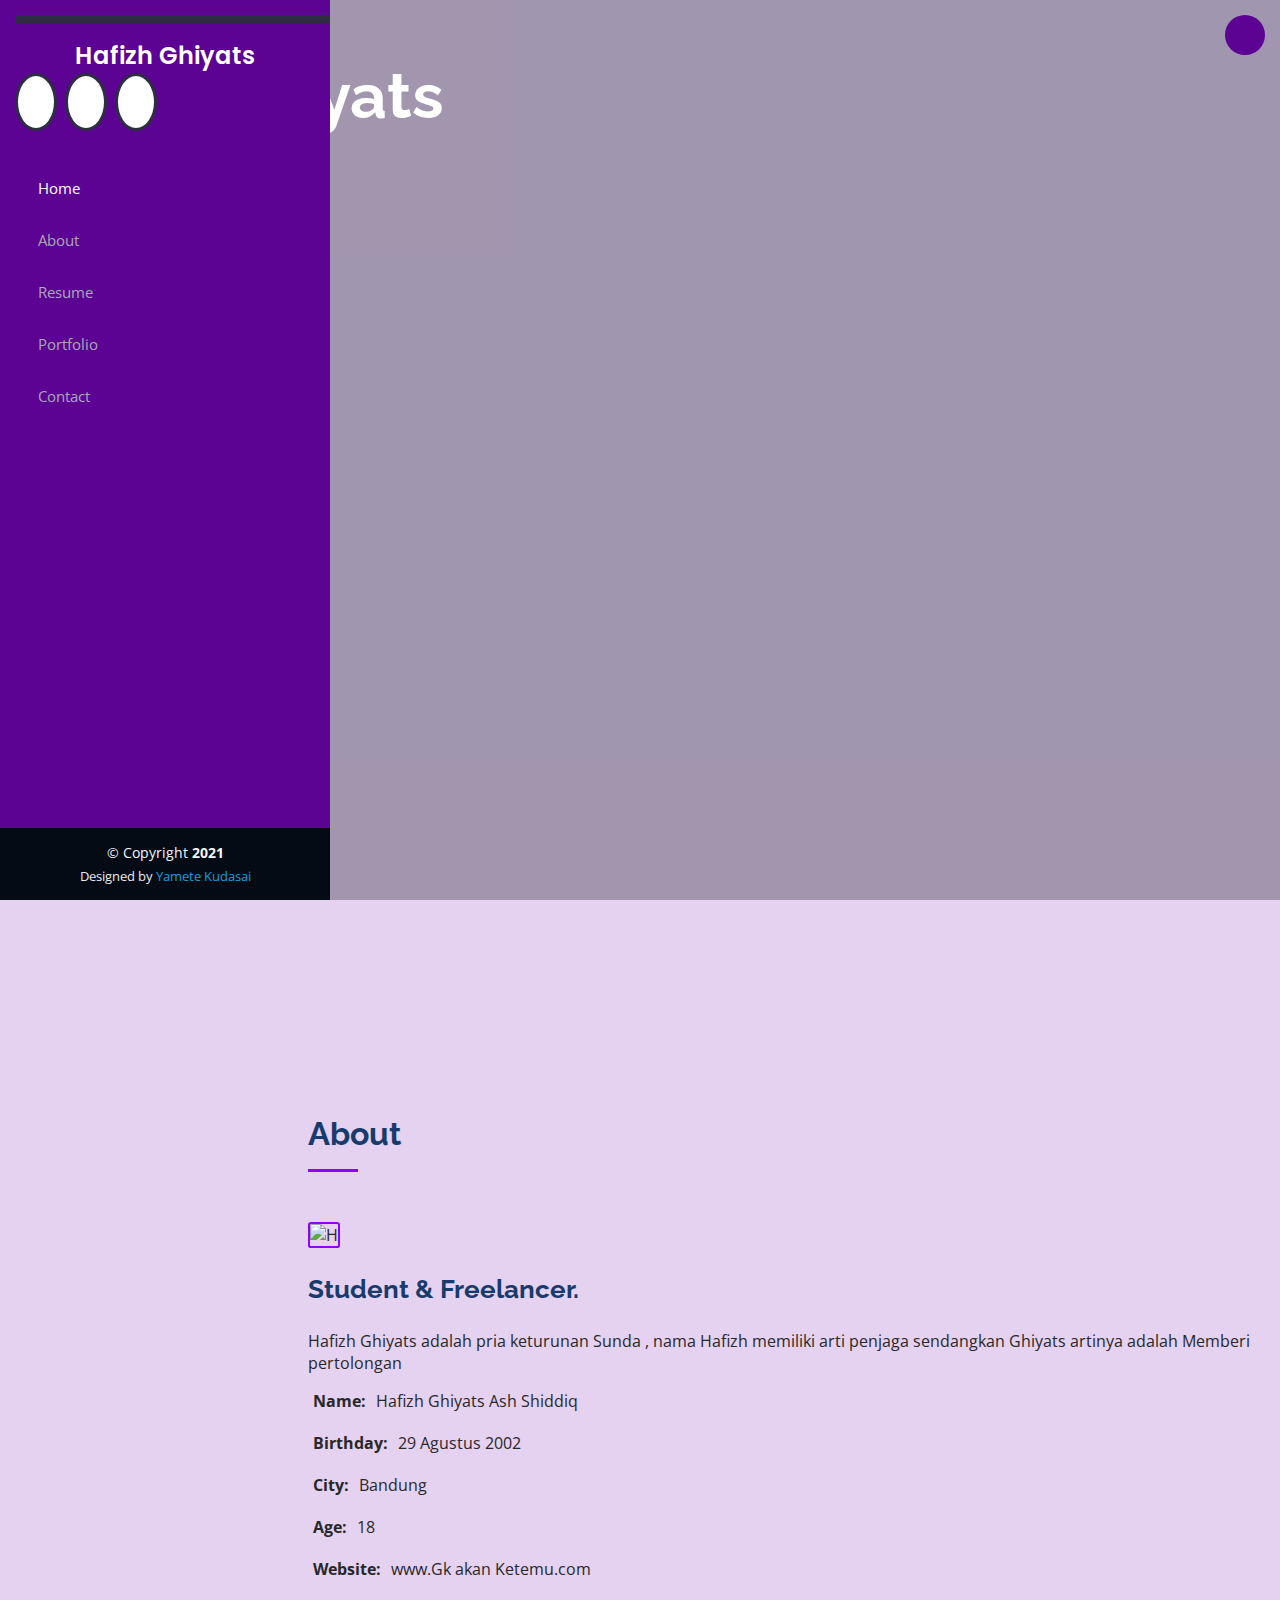
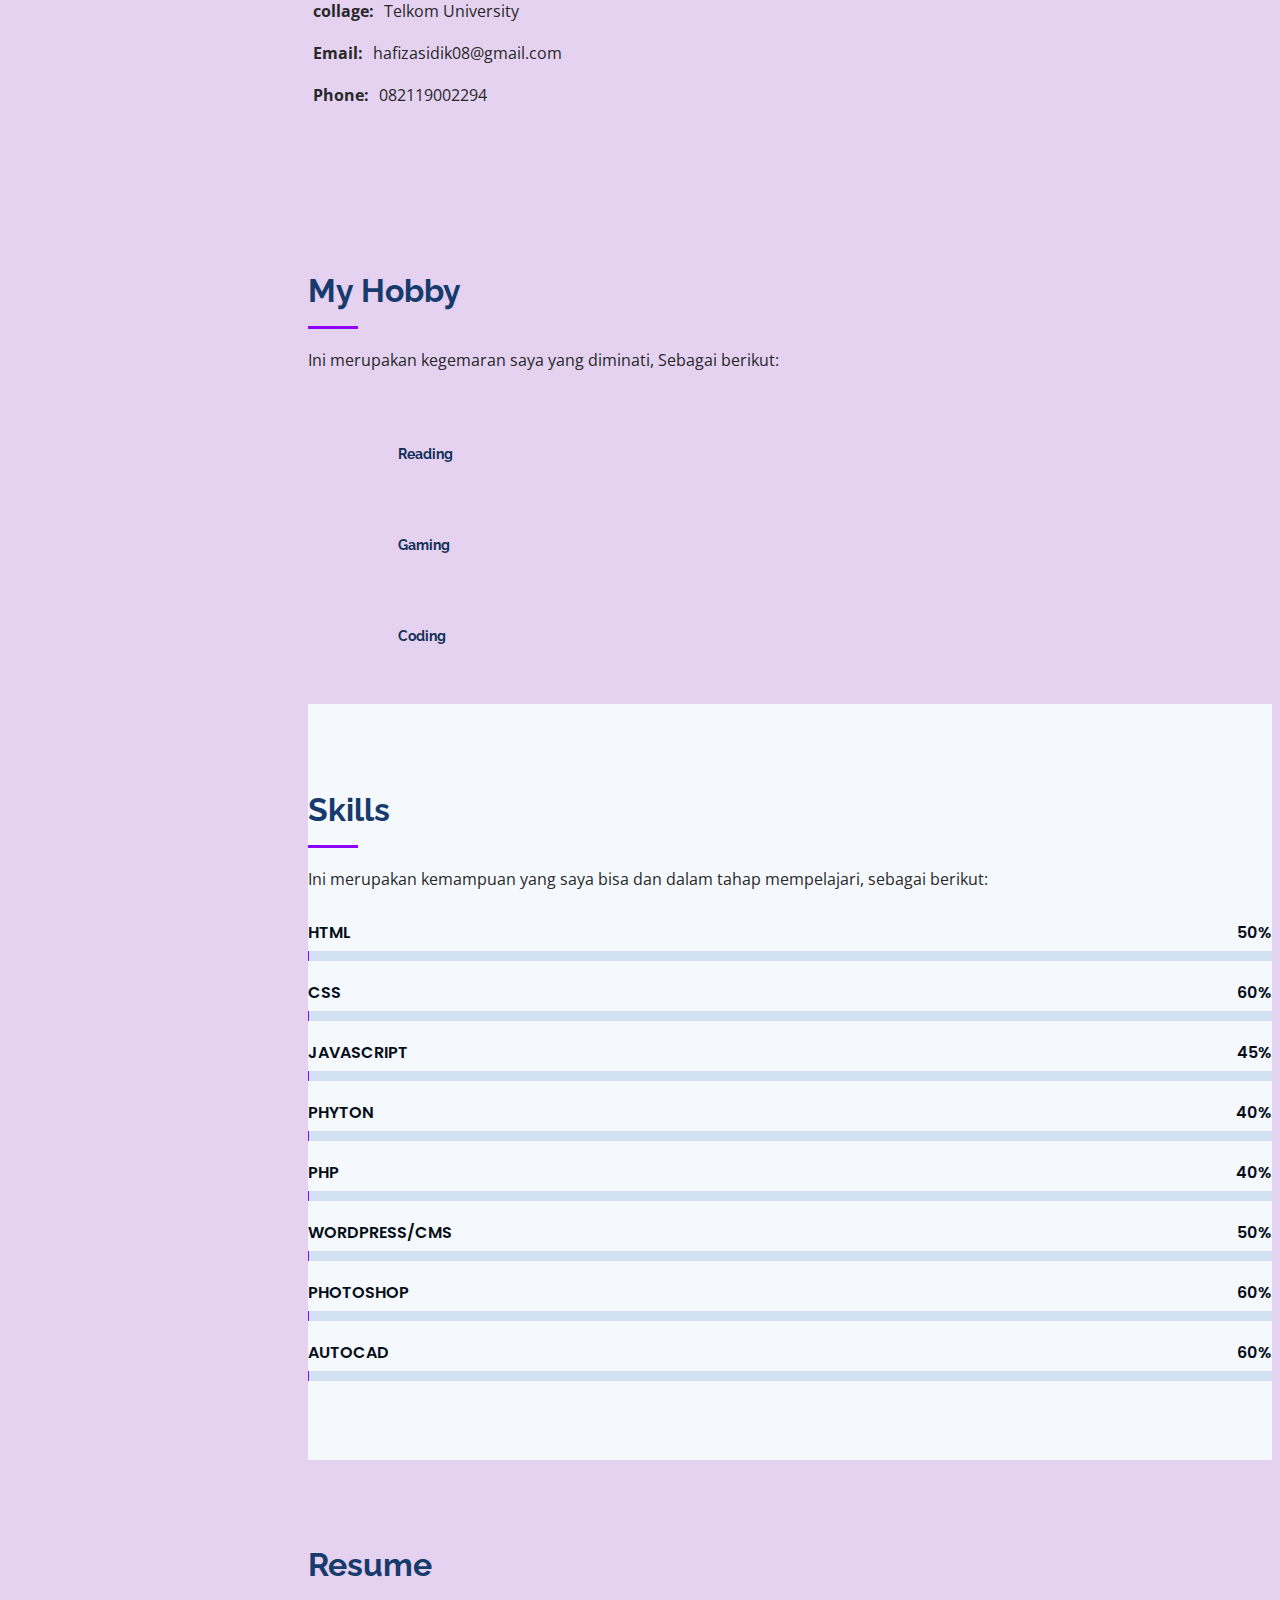
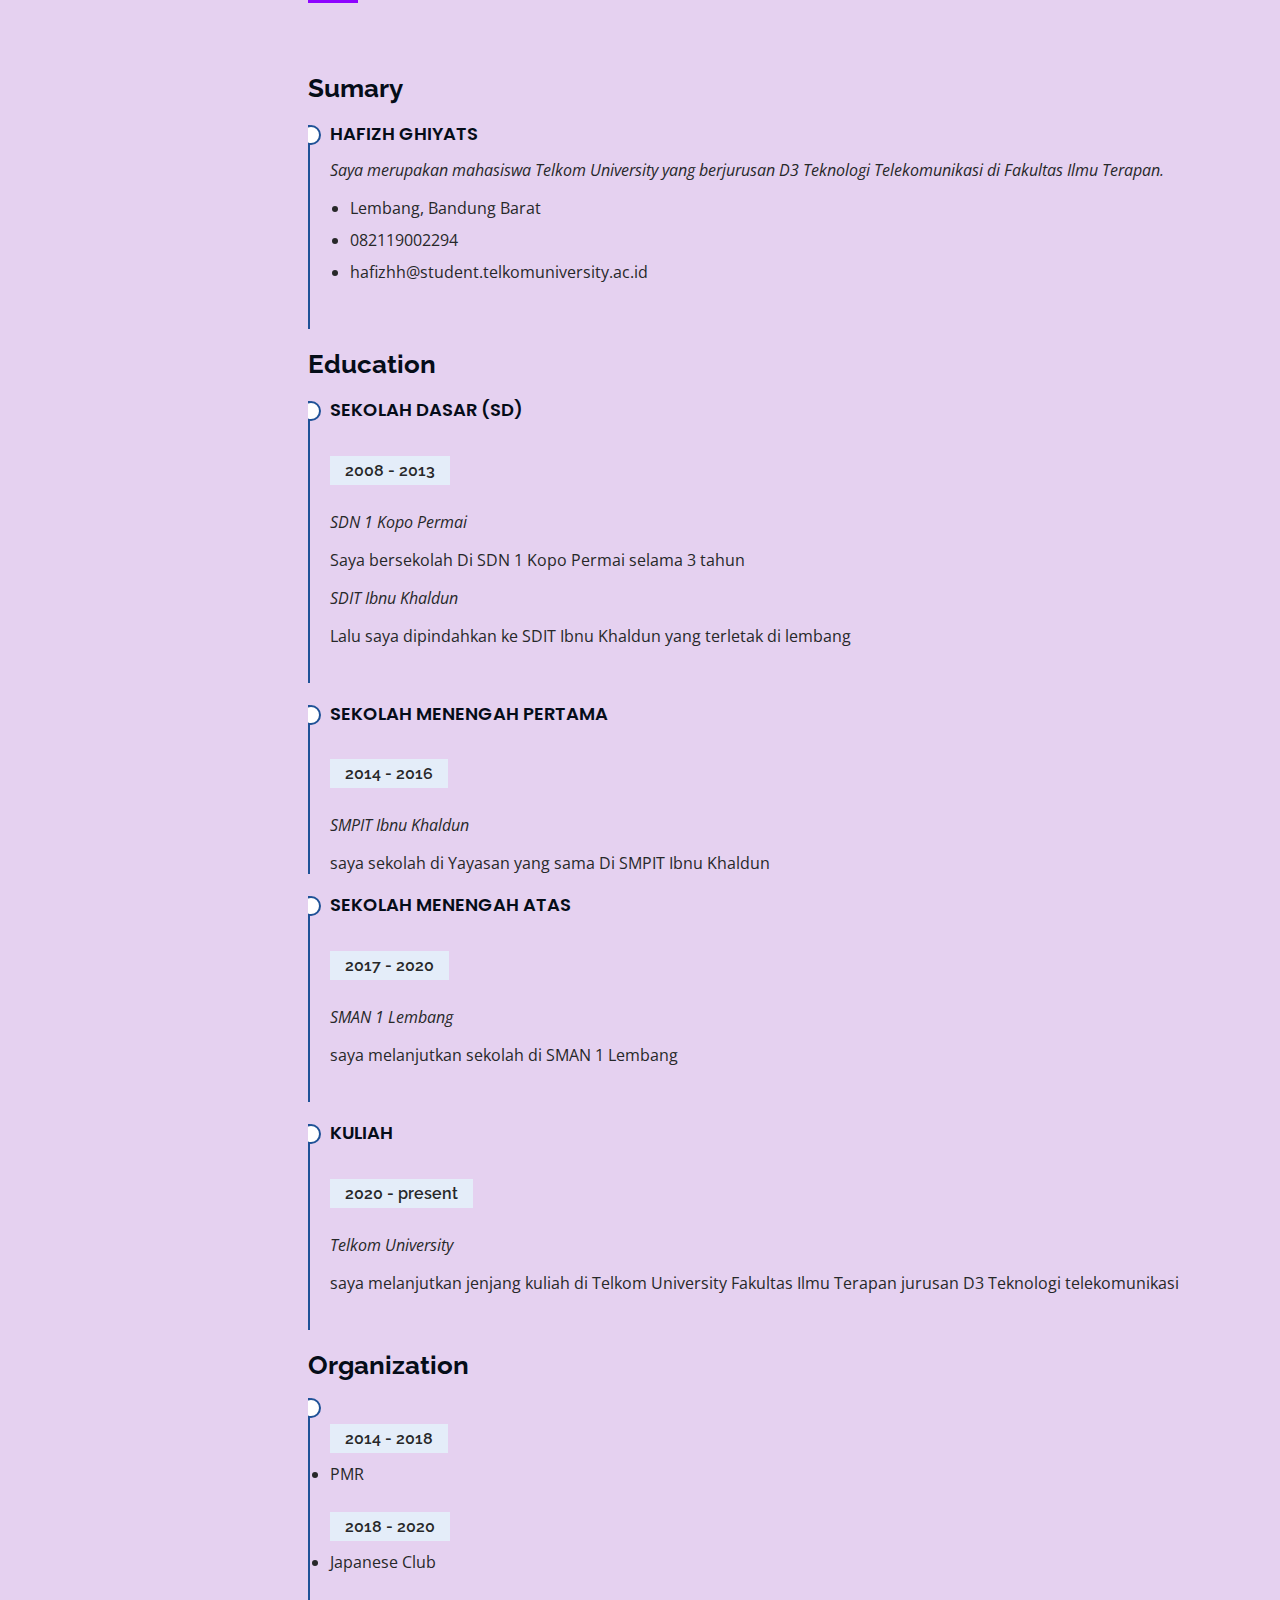
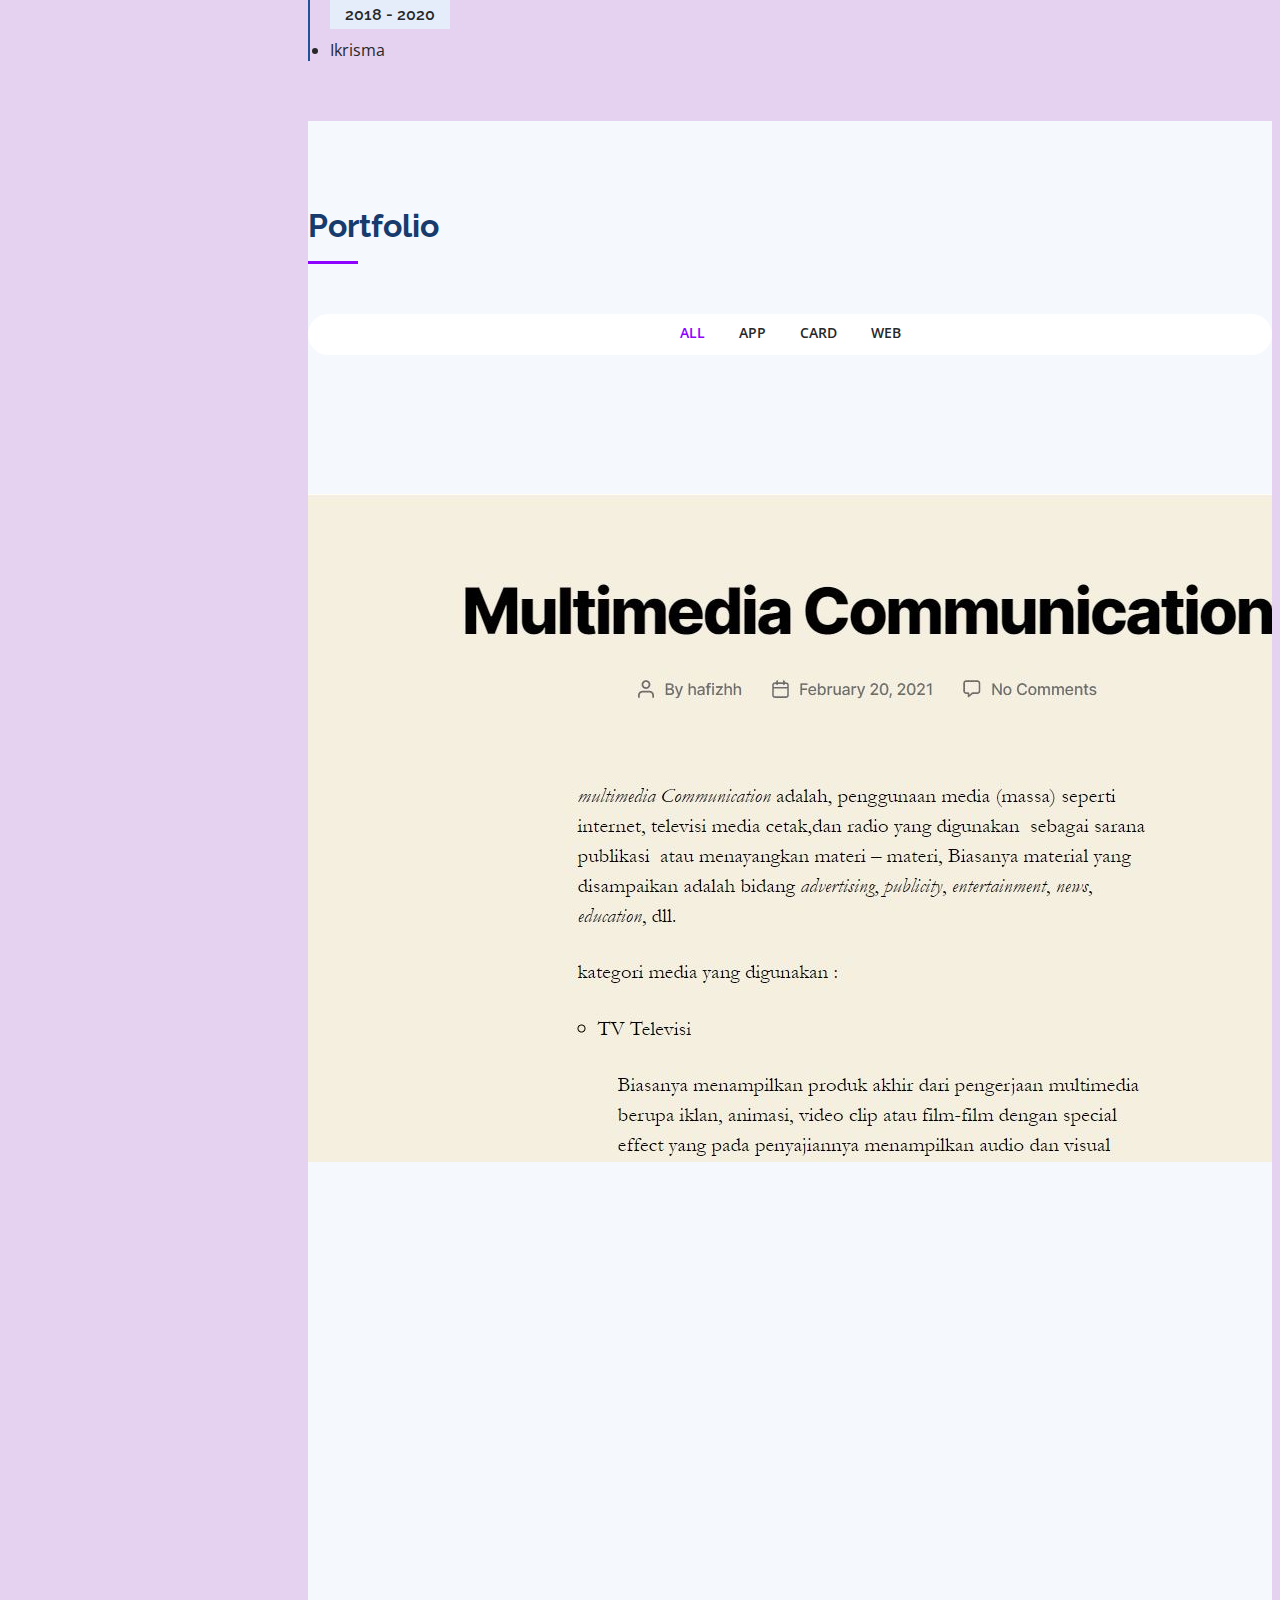
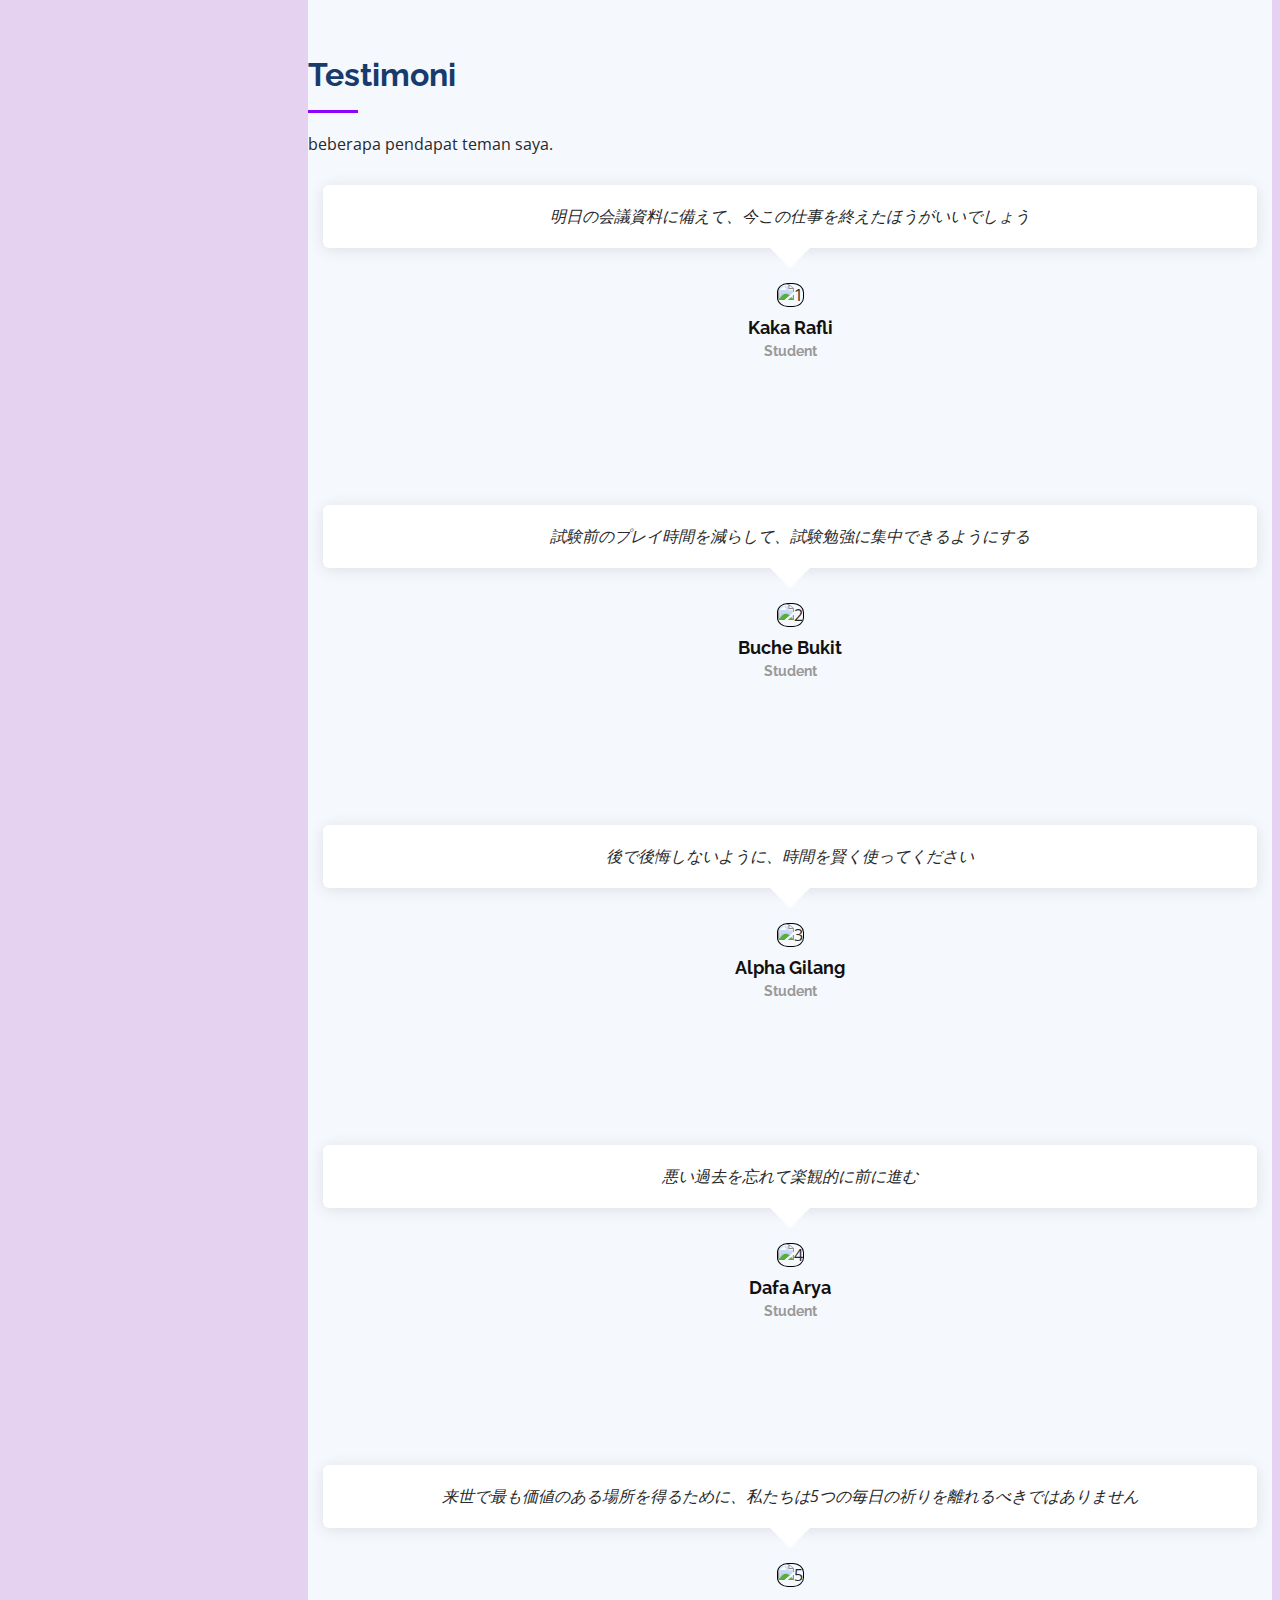
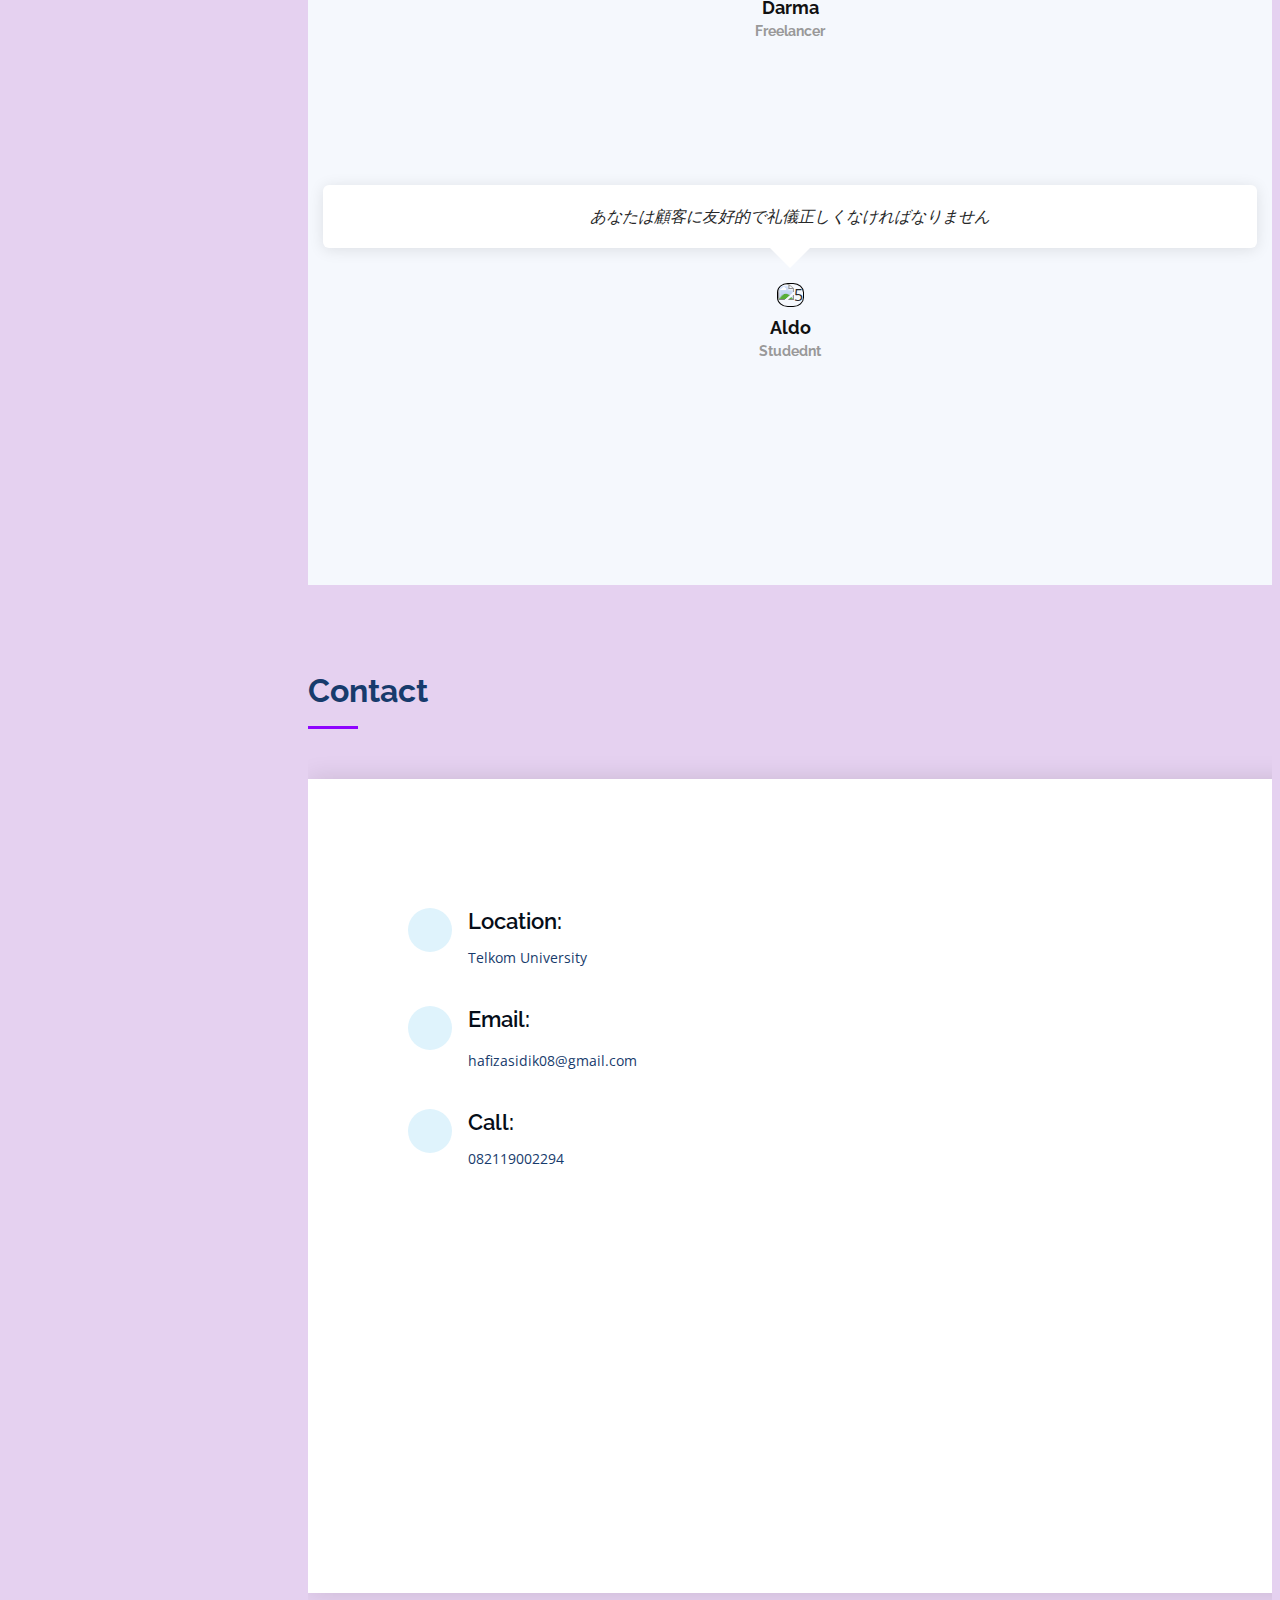
==== commit 17d70daf: "tambah" ====
--- a/index.html
+++ b/index.html
@@ -10,8 +10,8 @@
   <meta content="" name="keywords">
 
   <!-- Favicons -->
-  <link href="assets/img/favicon.png" rel="icon">
-  <link href="assets/img/apple-touch-icon.png" rel="apple-touch-icon">
+  <link href="assets/img/boy.png" rel="icon">
+  <link href="assets/img/boy.png" rel="boy">
 
   <!-- Google Fonts -->
   <link href="https://fonts.googleapis.com/css?family=Open+Sans:300,300i,400,400i,600,600i,700,700i|Raleway:300,300i,400,400i,500,500i,600,600i,700,700i|Poppins:300,300i,400,400i,500,500i,600,600i,700,700i" rel="stylesheet">
@@ -106,7 +106,7 @@
               </div>
               <div class="col-lg-6">
                 <ul>
-                  <li><i class="bi bi-chevron-right"></i> <strong>Website:</strong> <span>www.example.com</span></li> 
+                  <li><i class="bi bi-chevron-right"></i> <strong>Website:</strong> <span>www.Gk akan Ketemu.com</span></li> 
                   <li><i class="bi bi-chevron-right"></i> <strong>collage:</strong> <span>Telkom University</span></li>                    
                   <li><i class="bi bi-chevron-right"></i> <strong>Email:</strong> <span>hafizasidik08@gmail.com</span></li>
                   <li><i class="bi bi-chevron-right"></i> <strong>Phone:</strong> <span>082119002294</span></li>                    
@@ -572,7 +572,7 @@
   <footer id="footer">
     <div class="container">
       <div class="copyright">
-        &copy; Copyright <strong><span>2020</span></strong>
+        &copy; Copyright <strong><span>2021</span></strong>
       </div>
       <div class="credits">
         <!-- All the links in the footer should remain intact. -->
--- a/assets/css/style.css
+++ b/assets/css/style.css
@@ -0,0 +1,1045 @@
+/**
+* Template Name: iPortfolio - v3.2.0
+* Template URL: https://bootstrapmade.com/iportfolio-bootstrap-portfolio-websites-template/
+* Author: BootstrapMade.com
+* License: https://bootstrapmade.com/license/
+*/
+
+/*--------------------------------------------------------------
+# General
+--------------------------------------------------------------*/
+body {
+  font-family: "Open Sans", sans-serif;
+  color: #272829;
+  background: #e5d1f0;
+}
+
+a {
+  color: #149ddd;
+  text-decoration: none;
+}
+
+a:hover {
+  color: #37b3ed;
+  text-decoration: none;
+}
+
+h1,
+h2,
+h3,
+h4,
+h5,
+h6 {
+  font-family: "Raleway", sans-serif;
+}
+
+/*--------------------------------------------------------------
+# Back to top button
+--------------------------------------------------------------*/
+.back-to-top {
+  position: fixed;
+  visibility: hidden;
+  opacity: 0;
+  right: 15px;
+  bottom: 15px;
+  z-index: 996;
+  background: #149ddd;
+  width: 40px;
+  height: 40px;
+  border-radius: 50px;
+  transition: all 0.4s;
+}
+
+.back-to-top i {
+  font-size: 28px;
+  color: #fff;
+  line-height: 0;
+}
+
+.back-to-top:hover {
+  background: #2eafec;
+  color: #fff;
+}
+
+.back-to-top.active {
+  visibility: visible;
+  opacity: 1;
+}
+
+/*--------------------------------------------------------------
+# Header
+--------------------------------------------------------------*/
+#header {
+  position: fixed;
+  top: 0;
+  left: 0;
+  bottom: 0;
+  width: 300px;
+  transition: all ease-in-out 0.5s;
+  z-index: 9997;
+  transition: all 0.5s;
+  padding: 0 15px;
+  background: #5c0394;
+  overflow-y: auto;
+}
+
+#header .profile img {
+  margin: 15px auto;
+  display: block;
+  width: 500px;
+  border: 4px solid #2c2f3f;
+}
+
+#header .profile h1 {
+  font-size: 24px;
+  margin: 0;
+  padding: 0;
+  font-weight: 600;
+  -moz-text-align-last: center;
+  text-align-last: center;
+  font-family: "Poppins", sans-serif;
+}
+
+#header .profile h1 a,
+#header .profile h1 a:hover {
+  color: #fff;
+  text-decoration: none;
+}
+
+#header .profile .social-links a {
+  font-size: 18px;
+  display: inline-block;
+  background: #ffffff;
+  color: rgb(49, 11, 11);
+  border: 3px solid #2c2f3f;
+  line-height: 1;
+  padding: 8px 0;
+  margin-right: 4px;
+  border-radius: 50%;
+  text-align: center;
+  width: 36px;
+  height: 36px;
+  transition: 0.3s;
+}
+
+#header .profile .social-links a:hover {
+  background: #149ddd;
+  color: #fff;
+  text-decoration: none;
+}
+
+#main {
+  margin-left: 300px;
+}
+
+@media (max-width: 1199px) {
+  #header {
+    left: -300px;
+  }
+  #main {
+    margin-left: 0;
+  }
+}
+
+/*--------------------------------------------------------------
+# Navigation Menu
+--------------------------------------------------------------*/
+/* Desktop Navigation */
+.nav-menu {
+  padding: 30px 0 0 0;
+}
+
+.nav-menu * {
+  margin: 0;
+  padding: 0;
+  list-style: none;
+}
+
+.nav-menu > ul > li {
+  position: relative;
+  white-space: nowrap;
+}
+
+.nav-menu a {
+  display: flex;
+  align-items: center;
+  color: #a8a9b4;
+  padding: 12px 15px;
+  margin-bottom: 8px;
+  transition: 0.3s;
+  font-size: 15px;
+}
+
+.nav-menu a i {
+  font-size: 24px;
+  padding-right: 8px;
+  color: #6f7180;
+}
+
+.nav-menu a:hover,
+.nav-menu .active,
+.nav-menu li:hover > a {
+  text-decoration: none;
+  color: #fff;
+}
+
+.nav-menu a:hover i,
+.nav-menu .active i,
+.nav-menu li:hover > a i {
+  color: #149ddd;
+}
+
+/* Mobile Navigation */
+.mobile-nav-toggle {
+  position: fixed;
+  right: 15px;
+  top: 15px;
+  z-index: 9998;
+  border: 0;
+  font-size: 24px;
+  transition: all 0.4s;
+  outline: none !important;
+  background-color: #5c0394;
+  color: #fff;
+  width: 40px;
+  height: 40px;
+  display: inline-flex;
+  align-items: center;
+  justify-content: center;
+  line-height: 0;
+  border-radius: 50px;
+  cursor: pointer;
+}
+
+.mobile-nav-active {
+  overflow: hidden;
+}
+
+.mobile-nav-active #header {
+  left: 0;
+}
+
+/*--------------------------------------------------------------
+# Hero Section
+--------------------------------------------------------------*/
+#hero {
+  width: 100%;
+  height: 100vh;
+  background: url("../img/hmm.jpg") top center;
+  background-size: cover;
+}
+
+#hero:before {
+  content: "";
+  background: rgba(5, 13, 24, 0.3);
+  position: absolute;
+  bottom: 0;
+  top: 0;
+  left: 0;
+  right: 0;
+  z-index: 1;
+}
+
+#hero .hero-container {
+  position: relative;
+  z-index: 2;
+  min-width: 300px;
+}
+
+#hero h1 {
+  margin: 0 0 10px 0;
+  font-size: 64px;
+  font-weight: 700;
+  line-height: 56px;
+  color: #fff;
+}
+
+#hero p {
+  color: #fff;
+  margin-bottom: 50px;
+  font-size: 26px;
+  font-family: "Poppins", sans-serif;
+}
+
+#hero p span {
+  color: #fff;
+  padding-bottom: 4px;
+  letter-spacing: 1px;
+  border-bottom: 3px solid #8e03ff;
+}
+
+@media (min-width: 1024px) {
+  #hero {
+    background-attachment: fixed;
+  }
+}
+
+@media (max-width: 768px) {
+  #hero h1 {
+    font-size: 28px;
+    line-height: 36px;
+  }
+  #hero h2 {
+    font-size: 18px;
+    line-height: 24px;
+    margin-bottom: 30px;
+  }
+}
+
+/*--------------------------------------------------------------
+# Sections General
+--------------------------------------------------------------*/
+section {
+  padding: 60px 0;
+  overflow: hidden;
+}
+
+.section-bg {
+  background: #f5f8fd;
+}
+
+.section-title {
+  padding-bottom: 30px;
+}
+
+.section-title h2 {
+  font-size: 32px;
+  font-weight: bold;
+  margin-bottom: 20px;
+  padding-bottom: 20px;
+  position: relative;
+  color: #173b6c;
+}
+
+.section-title h2::after {
+  content: "";
+  position: absolute;
+  display: block;
+  width: 50px;
+  height: 3px;
+  background: #8e03ff;
+  bottom: 0;
+  left: 0;
+}
+
+.section-title p {
+  margin-bottom: 0;
+}
+
+/*--------------------------------------------------------------
+# About
+--------------------------------------------------------------*/
+.about .content h3 {
+  font-weight: 700;
+  font-size: 26px;
+  color: #173b6c;
+}
+.about img {
+  width: 500px;
+  border-radius: 10%;
+  margin: 0 auto;
+  border: 2px solid #8e03ff;
+}
+
+.about .content ul {
+  list-style: none;
+  padding: 0;
+}
+
+.about .content ul li {
+  margin-bottom: 20px;
+  display: flex;
+  align-items: center;
+}
+
+.about .content ul strong {
+  margin-right: 10px;
+}
+
+.about .content ul i {
+  font-size: 16px;
+  margin-right: 5px;
+  color: #8e03ff;
+  line-height: 0;
+}
+
+/*--------------------------------------------------------------
+# My Hobi
+--------------------------------------------------------------*/
+.Hobi {
+  padding-bottom: 30px;
+}
+
+.Hobi .count-box {
+  padding: 30px;
+  width: 100%;
+}
+
+.Hobi .count-box i {
+  display: block;
+  font-size: 44px;
+  color: #8e03ff;
+  float: left;
+  line-height: 0;
+}
+
+.Hobi .count-box span {
+  font-size: 48px;
+  line-height: 40px;
+  display: block;
+  font-weight: 700;
+  color: #050d18;
+  margin-left: 60px;
+}
+
+.Hobi .count-box p {
+  padding: 15px 0 0 0;
+  margin: 0 0 0 60px;
+  font-family: "Raleway", sans-serif;
+  font-size: 14px;
+  color: #122f57;
+}
+
+.Hobi .count-box a {
+  font-weight: 600;
+  display: block;
+  margin-top: 20px;
+  color: #122f57;
+  font-size: 15px;
+  font-family: "Poppins", sans-serif;
+  transition: ease-in-out 0.3s;
+}
+
+.Hobi .count-box a:hover {
+  color: #1f5297;
+}
+
+/*--------------------------------------------------------------
+# Akills
+--------------------------------------------------------------*/
+.skills .progress {
+  height: 60px;
+  display: block;
+  background: none;
+  border-radius: 0;
+}
+
+.skills .progress .skill {
+  padding: 0;
+  margin: 0 0 6px 0;
+  text-transform: uppercase;
+  display: block;
+  font-weight: 600;
+  font-family: "Poppins", sans-serif;
+  color: #050d18;
+}
+
+.skills .progress .skill .val {
+  float: right;
+  font-style: normal;
+}
+
+.skills .progress-bar-wrap {
+  background: #d2e1f3;
+  height: 10px;
+}
+
+.skills .progress-bar {
+  width: 1px;
+  height: 10px;
+  transition: 0.9s;
+  background-color: #8e03ff;
+}
+
+/*--------------------------------------------------------------
+# Resume
+--------------------------------------------------------------*/
+.resume .resume-title {
+  font-size: 26px;
+  font-weight: 700;
+  margin-top: 20px;
+  margin-bottom: 20px;
+  color: #050d18;
+}
+
+.resume .resume-item {
+  padding: 0 0 20px 20px;
+  margin-top: -2px;
+  border-left: 2px solid #1f5297;
+  position: relative;
+}
+
+.resume .resume-item h4 {
+  line-height: 18px;
+  font-size: 18px;
+  font-weight: 600;
+  text-transform: uppercase;
+  font-family: "Poppins", sans-serif;
+  color: #050d18;
+  margin-bottom: 10px;
+}
+
+.resume .resume-item h5 {
+  font-size: 16px;
+  background: #e4edf9;
+  padding: 5px 15px;
+  display: inline-block;
+  font-weight: 600;
+  margin-bottom: 10px;
+}
+
+.resume .resume-item ul {
+  padding-left: 20px;
+}
+
+.resume .resume-item ul li {
+  padding-bottom: 10px;
+}
+
+.resume .resume-item:last-child {
+  padding-bottom: 0;
+}
+
+.resume .resume-item::before {
+  content: "";
+  position: absolute;
+  width: 16px;
+  height: 16px;
+  border-radius: 50px;
+  left: -9px;
+  top: 0;
+  background: #fff;
+  border: 2px solid #1f5297;
+}
+
+/*--------------------------------------------------------------
+# Portfolio
+--------------------------------------------------------------*/
+.portfolio .portfolio-item {
+  margin-bottom: 30px;
+}
+
+.portfolio #portfolio-flters {
+  padding: 0;
+  margin: 0 auto 35px auto;
+  list-style: none;
+  text-align: center;
+  background: #fff;
+  border-radius: 50px;
+  padding: 2px 15px;
+}
+
+.portfolio #portfolio-flters li {
+  cursor: pointer;
+  display: inline-block;
+  padding: 10px 15px 8px 15px;
+  font-size: 14px;
+  font-weight: 600;
+  line-height: 1;
+  text-transform: uppercase;
+  color: #272829;
+  margin-bottom: 5px;
+  transition: all 0.3s ease-in-out;
+}
+
+.portfolio #portfolio-flters li:hover,
+.portfolio #portfolio-flters li.filter-active {
+  color: #8e03ff;
+}
+
+.portfolio #portfolio-flters li:last-child {
+  margin-right: 0;
+}
+
+.portfolio .portfolio-wrap {
+  transition: 0.3s;
+  position: relative;
+  overflow: hidden;
+  z-index: 1;
+}
+
+.portfolio .portfolio-wrap::before {
+  content: "";
+  background: rgba(255, 255, 255, 0.5);
+  position: absolute;
+  left: 0;
+  right: 0;
+  top: 0;
+  bottom: 0;
+  transition: all ease-in-out 0.3s;
+  z-index: 2;
+  opacity: 0;
+}
+
+.portfolio .portfolio-wrap .portfolio-links {
+  opacity: 1;
+  left: 0;
+  right: 0;
+  bottom: -60px;
+  z-index: 3;
+  position: absolute;
+  transition: all ease-in-out 0.3s;
+  display: flex;
+  justify-content: center;
+}
+
+.portfolio .portfolio-wrap .portfolio-links a {
+  color: #fff;
+  font-size: 28px;
+  text-align: center;
+  background: rgba(164, 20, 221, 0.75);
+  transition: 0.3s;
+  width: 50%;
+}
+
+.portfolio .portfolio-wrap .portfolio-links a:hover {
+  background: rgba(164, 20, 221, 0.95);
+}
+
+.portfolio .portfolio-wrap .portfolio-links a + a {
+  border-left: 1px solid #931cd8;
+}
+
+.portfolio .portfolio-wrap:hover::before {
+  top: 0;
+  left: 0;
+  right: 0;
+  bottom: 0;
+  opacity: 1;
+}
+
+.portfolio .portfolio-wrap:hover .portfolio-links {
+  opacity: 1;
+  bottom: 0;
+}
+
+/*--------------------------------------------------------------
+# Portfolio Details
+--------------------------------------------------------------*/
+.portfolio-details {
+  padding-top: 40px;
+}
+
+.portfolio-details .portfolio-details-slider img {
+  width: 100%;
+}
+
+.portfolio-details .portfolio-details-slider .swiper-pagination {
+  margin-top: 20px;
+  position: relative;
+}
+
+.portfolio-details
+  .portfolio-details-slider
+  .swiper-pagination
+  .swiper-pagination-bullet {
+  width: 12px;
+  height: 12px;
+  background-color: #fff;
+  opacity: 1;
+  border: 1px solid #8e03ff;
+}
+
+.portfolio-details
+  .portfolio-details-slider
+  .swiper-pagination
+  .swiper-pagination-bullet-active {
+  background-color: #8e03ff;
+}
+
+.portfolio-details .portfolio-info {
+  padding: 30px;
+  box-shadow: 0px 0 30px rgba(5, 13, 24, 0.08);
+}
+
+.portfolio-details .portfolio-info h3 {
+  font-size: 22px;
+  font-weight: 700;
+  margin-bottom: 20px;
+  padding-bottom: 20px;
+  border-bottom: 1px solid #eee;
+}
+
+.portfolio-details .portfolio-info ul {
+  list-style: none;
+  padding: 0;
+  font-size: 15px;
+}
+
+.portfolio-details .portfolio-info ul li + li {
+  margin-top: 10px;
+}
+
+.portfolio-details .portfolio-description {
+  padding-top: 30px;
+}
+
+.portfolio-details .portfolio-description h2 {
+  font-size: 26px;
+  font-weight: 700;
+  margin-bottom: 20px;
+}
+
+.portfolio-details .portfolio-description p {
+  padding: 0;
+}
+
+/*--------------------------------------------------------------
+# Testimonials
+--------------------------------------------------------------*/
+.testimonials .testimonial-item {
+  box-sizing: content-box;
+  text-align: center;
+  min-height: 320px;
+}
+
+.testimonials .testimonial-item .testimonial-img {
+  width: 90px;
+  border-radius: 40%;
+  margin: 0 auto;
+  border: 1px solid black
+}
+
+.testimonials .testimonial-item h3 {
+  font-size: 18px;
+  font-weight: bold;
+  margin: 10px 0 5px 0;
+  color: #111;
+}
+
+.testimonials .testimonial-item h4 {
+  font-size: 14px;
+  color: #999;
+  margin: 0;
+}
+
+.testimonials .testimonial-item .quote-icon-left,
+.testimonials .testimonial-item .quote-icon-right {
+  color: #c3e8fa;
+  font-size: 26px;
+}
+
+.testimonials .testimonial-item .quote-icon-left {
+  display: inline-block;
+  left: -5px;
+  position: relative;
+}
+
+.testimonials .testimonial-item .quote-icon-right {
+  display: inline-block;
+  right: -5px;
+  position: relative;
+  top: 10px;
+}
+
+.testimonials .testimonial-item p {
+  font-style: italic;
+  margin: 0 15px 15px 15px;
+  padding: 20px;
+  background: #fff;
+  position: relative;
+  margin-bottom: 35px;
+  border-radius: 6px;
+  box-shadow: 0px 2px 15px rgba(0, 0, 0, 0.1);
+}
+
+.testimonials .testimonial-item p::after {
+  content: "";
+  width: 0;
+  height: 0;
+  border-top: 20px solid #fff;
+  border-right: 20px solid transparent;
+  border-left: 20px solid transparent;
+  position: absolute;
+  bottom: -20px;
+  left: calc(50% - 20px);
+}
+
+.testimonials .swiper-pagination {
+  margin-top: 20px;
+  position: relative;
+}
+
+.testimonials .swiper-pagination .swiper-pagination-bullet {
+  width: 12px;
+  height: 12px;
+  background-color: #fff;
+  opacity: 1;
+  border: 1px solid #000000;
+}
+
+.testimonials .swiper-pagination .swiper-pagination-bullet-active {
+  background-color: #8e03ff;
+}
+
+/*--------------------------------------------------------------
+# Contact
+--------------------------------------------------------------*/
+.contact {
+  padding-bottom: 130px;
+}
+
+.contact .info {
+  padding: 100px;
+  background: #fff;
+  width: 100%;
+  box-shadow: 0 0 24px 0 rgba(0, 0, 0, 0.12);
+}
+
+.contact .info i {
+  font-size: 20px;
+  color: #149ddd;
+  float: left;
+  width: 44px;
+  height: 44px;
+  background: #dff3fc;
+  display: flex;
+  justify-content: center;
+  align-items: center;
+  border-radius: 50px;
+  transition: all 0.3s ease-in-out;
+}
+
+.contact .info h4 {
+  padding: 0 0 0 60px;
+  font-size: 22px;
+  font-weight: 600;
+  margin-bottom: 5px;
+  color: #050d18;
+}
+
+.contact .info p {
+  padding: 0 0 10px 60px;
+  margin-bottom: 20px;
+  font-size: 14px;
+  color: #173b6c;
+}
+
+.contact .info .email p {
+  padding-top: 5px;
+}
+
+.contact .info .social-links {
+  padding-left: 60px;
+}
+
+.contact .info .social-links a {
+  font-size: 18px;
+  display: inline-block;
+  background: #333;
+  color: #fff;
+  line-height: 1;
+  padding: 8px 0;
+  border-radius: 50%;
+  text-align: center;
+  width: 36px;
+  height: 36px;
+  transition: 0.3s;
+  margin-right: 10px;
+}
+
+.contact .info .social-links a:hover {
+  background: #8e03ff;
+  color: #fff;
+}
+
+.contact .info .email:hover i,
+.contact .info .address:hover i,
+.contact .info .phone:hover i {
+  background: #8e03ff;
+  color: #fff;
+}
+
+.contact .php-email-form {
+  width: 100%;
+  padding: 30px;
+  background: #fff;
+  box-shadow: 0 0 24px 0 rgba(0, 0, 0, 0.12);
+}
+
+.contact .php-email-form .form-group {
+  padding-bottom: 8px;
+}
+
+.contact .php-email-form .validate {
+  display: none;
+  color: red;
+  margin: 0 0 15px 0;
+  font-weight: 400;
+  font-size: 13px;
+}
+
+.contact .php-email-form .error-message {
+  display: none;
+  color: #fff;
+  background: #ed3c0d;
+  text-align: left;
+  padding: 15px;
+  font-weight: 600;
+}
+
+.contact .php-email-form .error-message br + br {
+  margin-top: 25px;
+}
+
+.contact .php-email-form .sent-message {
+  display: none;
+  color: #fff;
+  background: #18d26e;
+  text-align: center;
+  padding: 15px;
+  font-weight: 600;
+}
+
+.contact .php-email-form .loading {
+  display: none;
+  background: #fff;
+  text-align: center;
+  padding: 15px;
+}
+
+.contact .php-email-form .loading:before {
+  content: "";
+  display: inline-block;
+  border-radius: 50%;
+  width: 24px;
+  height: 24px;
+  margin: 0 10px -6px 0;
+  border: 3px solid #18d26e;
+  border-top-color: #eee;
+  -webkit-animation: animate-loading 1s linear infinite;
+  animation: animate-loading 1s linear infinite;
+}
+
+.contact .php-email-form .form-group {
+  margin-bottom: 15px;
+}
+
+.contact .php-email-form label {
+  padding-bottom: 8px;
+}
+
+.contact .php-email-form input,
+.contact .php-email-form textarea {
+  border-radius: 0;
+  box-shadow: none;
+  font-size: 14px;
+}
+
+.contact .php-email-form input {
+  height: 44px;
+}
+
+.contact .php-email-form textarea {
+  padding: 10px 15px;
+}
+
+.contact .php-email-form button[type="submit"] {
+  background: #8e03ff;
+  border: 0;
+  padding: 10px 24px;
+  color: #fff;
+  transition: 0.4s;
+  border-radius: 4px;
+}
+
+.contact .php-email-form button[type="submit"]:hover {
+  background: #37b3ed;
+}
+
+@-webkit-keyframes animate-loading {
+  0% {
+    transform: rotate(0deg);
+  }
+  100% {
+    transform: rotate(360deg);
+  }
+}
+
+@keyframes animate-loading {
+  0% {
+    transform: rotate(0deg);
+  }
+  100% {
+    transform: rotate(360deg);
+  }
+}
+
+/*--------------------------------------------------------------
+# Breadcrumbs
+--------------------------------------------------------------*/
+.breadcrumbs {
+  padding: 20px 0;
+  background: #f9f9f9;
+}
+
+.breadcrumbs h2 {
+  font-size: 26px;
+  font-weight: 300;
+}
+
+.breadcrumbs ol {
+  display: flex;
+  flex-wrap: wrap;
+  list-style: none;
+  padding: 0;
+  margin: 0;
+  font-size: 15px;
+}
+
+.breadcrumbs ol li + li {
+  padding-left: 10px;
+}
+
+.breadcrumbs ol li + li::before {
+  display: inline-block;
+  padding-right: 10px;
+  color: #0e2442;
+  content: "/";
+}
+
+@media (max-width: 768px) {
+  .breadcrumbs .d-flex {
+    display: block !important;
+  }
+  .breadcrumbs ol {
+    display: block;
+  }
+  .breadcrumbs ol li {
+    display: inline-block;
+  }
+}
+
+/*--------------------------------------------------------------
+# Footer
+--------------------------------------------------------------*/
+#footer {
+  padding: 15px;
+  color: #f4f6fd;
+  font-size: 14px;
+  position: fixed;
+  left: 0;
+  bottom: 0;
+  width: 300px;
+  z-index: 9999;
+  background: #040b14;
+}
+
+#footer .copyright {
+  text-align: center;
+}
+
+#footer .credits {
+  padding-top: 5px;
+  text-align: center;
+  font-size: 13px;
+  color: #eaebf0;
+}
+
+@media (max-width: 1199px) {
+  #footer {
+    position: static;
+    width: auto;
+    padding-right: 20px 15px;
+  }
+}
